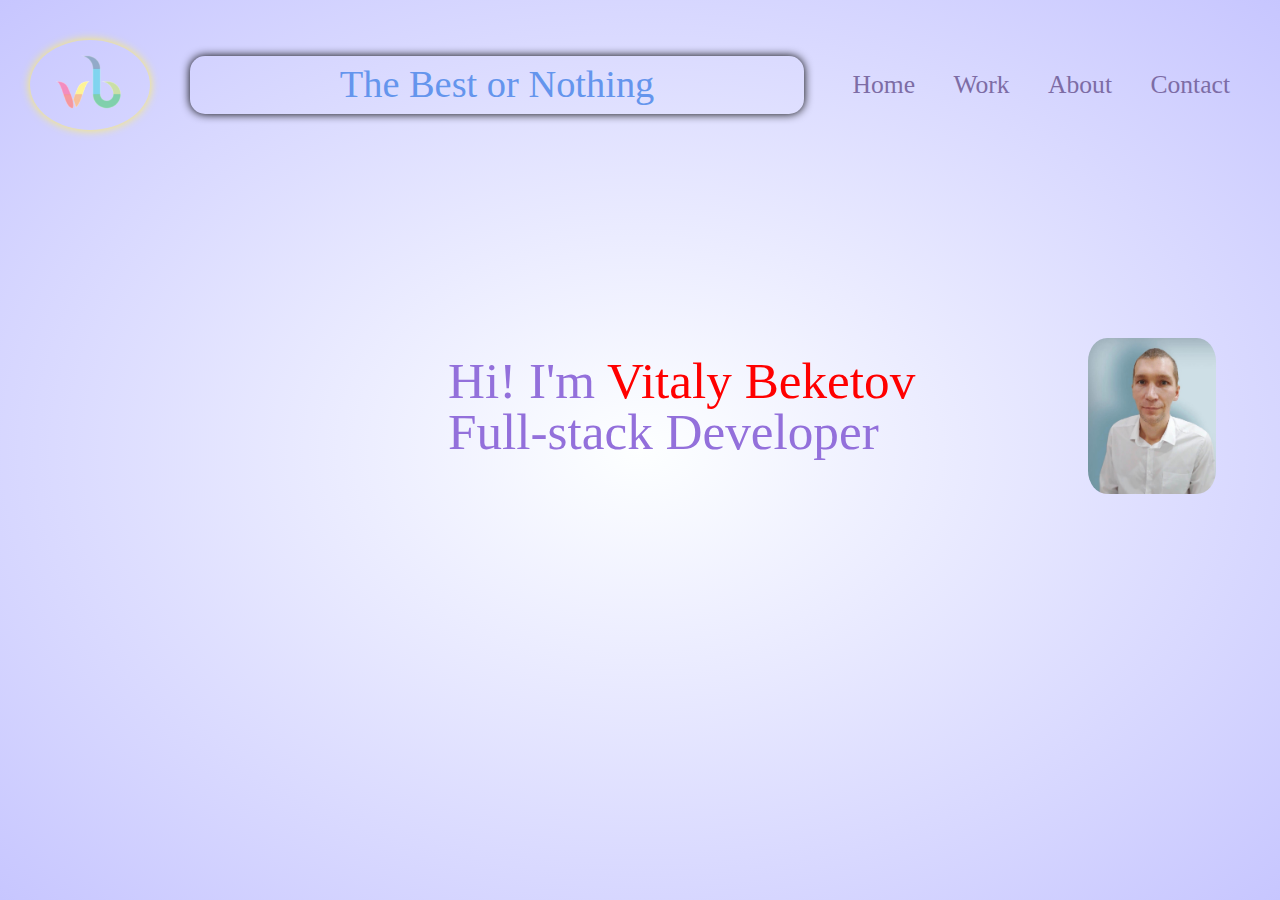
==== index.html @ 39cce5e9 "refactoring for position absolute" ====
<!DOCTYPE html>
<html lang="en">

<head>
    <meta charset="UTF-8">
    <meta http-equiv="X-UA-Compatible" content="IE=edge">
    <meta name="viewport" content="width=device-width, initial-scale=1.0">
    <link rel="stylesheet" href="css/style.css">
    <title>Portfolio</title>

</head>

<body>

    <header class="main-header">
        <div class="wrapper main-header--layout">
            <img id="logo-header" class="main-header--logolink" src="img/logo-vb.png" alt="Logotype">
            <div class="header-h1">
                <h1 id="h1">The Best or Nothing</h1>
            </div>
            <nav class="main-nav">
                <a href="#home" class="main-nav--link">Home</a>
                <a href="#work" class="main-nav--link">Work</a>
                <a href="#about" class="main-nav--link">About</a>
                <a href="#contact" class="main-nav--link">Contact</a>
            </nav>
        </div>
    </header>





    <main class="content">

        <section id="home" class="screen screen-home">

            <div class="main-home">
                <h2 class="h2" id="h2">Hi! I'm <span class="h2-span">Vitaly Beketov</span></h2>
                <h2 class="h2" id="h2">Full-stack Developer</h2>
            </div>

            <img class="about-photo" src="img/Photo.jpg">


        </section>

        <section id="work" class="screen screen-work">

            <div class="inthis">
                <div class="dropdown">
                    <button class="dropbtn">THE BEST</button>
                    <div class="dropdown-content">
                        <a target="_blank" href="#">Link 1</a>
                        <a target="_blank" href="#">Link 2</a>
                        <a target="_blank" href="#">Link 3</a>
                    </div>
                </div>
                <!--</div>-->

                <!--<div class="inthis">-->
                <div class="dropdown">
                    <button class="dropbtn">Computer vision</button>
                    <div class="dropdown-content">
                        <a target="_blank" href="#">Link 4</a>
                        <a target="_blank" href="#">Link 5</a>
                        <a target="_blank" href="#">Link 6</a>
                    </div>
                </div>

                <div class="dropdown">
                    <button class="dropbtn">NLP</button>
                    <div class="dropdown-content">
                        <!--<a target="_blank" href="https://web.telegram.org/k/">Chat bot</a>-->
                        <a target="_blank" href="https://t.me/From_Vitaly_with_thunder_bot">Chat bot</a>
                        <a target="_blank" href="#">Link 8</a>
                        <a target="_blank" href="#">Link 9</a>
                    </div>
                </div>

                <div class="dropdown">
                    <button class="dropbtn">Parsing</button>
                    <div class="dropdown-content">
                        <a target="_blank" href="#">Link 10</a>
                        <a target="_blank" href="#">Link 11</a>
                        <a target="_blank" href="#">Link 12</a>
                    </div>
                </div>
                <!--</div>-->

                <!--<div class="inthis">-->
                <div class="dropdown">
                    <button class="dropbtn">Cameras</button>
                    <div class="dropdown-content">
                        <a target="_blank" href="https://sochi.camera/#/s16">Sochi</a>
                        <a target="_blank" href="#">Link 14</a>
                        <a target="_blank" href="#">Link 15</a>
                    </div>
                </div>

                <div class="dropdown">
                    <button class="dropbtn">Dictionaries</button>
                    <div class="dropdown-content">
                        <a target="_blank" href="#">Link 16</a>
                        <a target="_blank" href="#">Link 17</a>
                        <a target="_blank" href="#">Link 18</a>
                    </div>
                </div>

                <div class="dropdown">
                    <button class="dropbtn">Other</button>
                    <div class="dropdown-content">
                        <a target="_blank" href="https://www.google.com/">Link 19</a>
                        <a target="_blank"
                            href="https://github.com/Vitaly182/javascript_freelancer/blob/main/hello_vscode/index.html">Link
                            20</a>
                        <a target="_blank"
                            href="https://vitaly182.github.io/MARS/">MARS</a>                         
                    </div>
                </div>

            </div>

        </section>


        <section id="about" class="screen screen-about">

            <!-- Вращающееся облако слов -->

            <div id="ech"></div>

        </section>

        <section id="contact" class="screen screen-contact">

            <div class="main-contact">
                <div class="get-in-touch">
                    <div>
                        <h2 class="get-in-touch-h2">Get in Touch</h2>
                    </div>

                    <div class="get-in-touch-detail">
                        <!--<button class="button-get-in-touch-logo-location"><img id="logo-location" class="get-in-touch-logo-location" src="img/logo-location.png" alt="Logotype"></button>-->

                        <!--<a class="link-get-in-touch-logo-location" href="javascript:window.open('https://www.google.ru/maps/place/@55.669581,37.7855223,17z/data=!4m5!3m4!1s0x414ab42efc5b1c67:0xcb03b6228a4782a8!8m2!3d55.671101!4d37.7884958', 'maps', 'width=600,height=400')">
                            <img id="logo-location" class="get-in-touch-logo-location" src="img/logo-location.png" alt="Logotype">
                        </a>-->

                        <!--<button class="button-get-in-touch-logo-location">
                            <a href="javascript:window.open('https://www.google.ru/maps/place/@55.669581,37.7855223,17z/data=!3m1!4b1!4m5!3m4!1s0x46b54a5a738fa419:0x7c347d506b52311f!8m2!3d55.7539303!4d37.620795', 'maps', 'width=600,height=400')">
                                <img id="logo-location" class="get-in-touch-logo-location" src="img/logo-location.png" alt="Logotype">
                            </a>
                        </button>-->


                        <button class="button-get-in-touch-logo-location" >
                            <div class="link-location" onclick="go('https://www.google.ru/maps/place/@55.669581,37.7855223,17z/data=!3m1!4b1!4m5!3m4!1s0x46b54a5a738fa419:0x7c347d506b52311f!8m2!3d55.7539303!4d37.620795'); return false;">
                                <img id="logo-location" class="get-in-touch-logo-location" src="img/logo-location.png" alt="Logotype">
                            </div>

                        </button>

                        <h3 class="get-in-touch-location">Moscow</h3>
                    </div>

                    <div class="get-in-touch-detail">
                        <button class="button-get-in-touch-logo-phone" onclick="open_ask_to_call_back_form()"><img id="logo-phone" class="get-in-touch-logo-phone" src="img/logo-phone.png" alt="Logotype"></button>
                        <div class="form-popup" id="ask_to_call_back_form">
                            <form action="#" class="call-back-form">

                                <div class="form-popup_line1">
                                    <h2>Order callback</h2>
                                    <button type="button" class="btn-cancel" onclick="closeForm()"><img id="logo-close" class="get-in-touch-logo-phone-close-form" src="img/logo-close.png" alt="Logotype"></button>
                                </div>
                                
                                <div class="form-popup_line2">
                                    <h3>Сontact details</h3>
                                </div>                                

                                <div class="form-popup_line3">
                                    <input class="call_back_form-contact-form-name" placeholder="Your name" tabindex="1" type="text" name="name" value="" required>
                                    <input class="call_back_form-contact-form-phone" placeholder="Your phone" tabindex="2" type="tel" name="phone" value="" required>
                                </div>

                                <div class="form-popup_line4">
                                    <button type="submit" class="btn-ask-to-call-back">Ask to call back =></button>
                                    <div class="notice-personal-data"><div id="fix1"></div>By clicking on the button, you consent to the processing of <button class="policy-personal-data" onclick="open_policy_personal_data()">personal data</button><div id="fix2"></div></div>
                                    
                                    <div class="policy-personal-data-popup" id="open-policy-personal-data-popup">                                        
                                        Политика в отношении обработки персональных данных
                                        1. Общие положения
                                        Настоящая политика обработки персональных данных составлена в соответствии с требованиями Федерального закона от 27.07.2006. №152-ФЗ «О персональных данных» и определяет порядок обработки персональных данных и меры по обеспечению безопасности персональных данных ООО “Арт” (далее – Оператор).

                                        Оператор ставит своей важнейшей целью и условием осуществления своей деятельности соблюдение прав и свобод человека и гражданина при обработке его персональных данных, в том числе защиты прав на неприкосновенность частной жизни, личную и семейную тайну.
                                        Настоящая политика Оператора в отношении обработки персональных данных (далее – Политика) применяется ко всей информации, которую Оператор может получить о посетителях веб-сайта https://.
                                        2. Основные понятия, используемые в Политике
                                        Автоматизированная обработка персональных данных – обработка персональных данных с помощью средств вычислительной техники;
                                        Блокирование персональных данных – временное прекращение обработки персональных данных (за исключением случаев, если обработка необходима для уточнения персональных данных);
                                        Веб-сайт – совокупность графических и информационных материалов, а также программ для ЭВМ и баз данных, обеспечивающих их доступность в сети интернет по сетевому адресу https://;
                                        Информационная система персональных данных — совокупность содержащихся в базах данных персональных данных, и обеспечивающих их обработку информационных технологий и технических средств;
                                        Обезличивание персональных данных — действия, в результате которых невозможно определить без использования дополнительной информации принадлежность персональных данных конкретному Пользователю или иному субъекту персональных данных;
                                        Обработка персональных данных – любое действие (операция) или совокупность действий (операций), совершаемых с использованием средств автоматизации или без использования таких средств с персональными данными, включая сбор, запись, систематизацию, накопление, хранение, уточнение (обновление, изменение), извлечение, использование, передачу (распространение, предоставление, доступ), обезличивание, блокирование, удаление, уничтожение персональных данных;
                                        Оператор – государственный орган, муниципальный орган, юридическое или физическое лицо, самостоятельно или совместно с другими лицами организующие и (или) осуществляющие обработку персональных данных, а также определяющие цели обработки персональных данных, состав персональных данных, подлежащих обработке, действия (операции), совершаемые с персональными данными;
                                        Персональные данные – любая информация, относящаяся прямо или косвенно к определенному или определяемому Пользователю веб-сайта https://
                                        Пользователь – любой посетитель веб-сайта https://
                                        Предоставление персональных данных – действия, направленные на раскрытие персональных данных определенному лицу или определенному кругу лиц;
                                        Распространение персональных данных – любые действия, направленные на раскрытие персональных данных неопределенному кругу лиц (передача персональных данных) или на ознакомление с персональными данными неограниченного круга лиц, в том числе обнародование персональных данных в средствах массовой информации, размещение в информационно-телекоммуникационных сетях или предоставление доступа к персональным данным каким-либо иным способом;
                                        Трансграничная передача персональных данных – передача персональных данных на территорию иностранного государства органу власти иностранного государства, иностранному физическому или иностранному юридическому лицу;
                                        Уничтожение персональных данных – любые действия, в результате которых персональные данные уничтожаются безвозвратно с невозможностью дальнейшего восстановления содержания персональных данных в информационной системе персональных данных и (или) результате которых уничтожаются материальные носители персональных данных.
                                        3. Оператор может обрабатывать следующие персональные данные Пользователя
                                        Фамилия, имя, отчество;
                                        Электронный адрес;
                                        Номера телефонов;
                                        Также на сайте происходит сбор и обработка обезличенных данных о посетителях (в т.ч. файлов «cookie») с помощью сервисов интернет-статистики (Яндекс Метрика и Гугл Аналитика и других).
                                        Вышеперечисленные данные далее по тексту Политики объединены общим понятием Персональные данные.
                                        4. Цели обработки персональных данных
                                        Цель обработки персональных данных Пользователя — информирование Пользователя посредством отправки электронных писем.
                                        Также Оператор имеет право направлять Пользователю уведомления о новых продуктах и услугах, специальных предложениях и различных событиях. Пользователь всегда может отказаться от получения информационных сообщений, направив Оператору письмо на адрес электронной почты hello@... с пометкой «Отказ от уведомлениях о новых продуктах и услугах и специальных предложениях».
                                        Обезличенные данные Пользователей, собираемые с помощью сервисов интернет-статистики, служат для сбора информации о действиях Пользователей на сайте, улучшения качества сайта и его содержания.
                                        5. Правовые основания обработки персональных данных
                                        Оператор обрабатывает персональные данные Пользователя только в случае их заполнения и/или отправки Пользователем самостоятельно через специальные формы, расположенные на сайте https://. Заполняя соответствующие формы и/или отправляя свои персональные данные Оператору, Пользователь выражает свое согласие с данной Политикой.
                                        Оператор обрабатывает обезличенные данные о Пользователе в случае, если это разрешено в настройках браузера Пользователя (включено сохранение файлов «cookie» и использование технологии JavaScript).
                                        6. Порядок сбора, хранения, передачи и других видов обработки персональных данных
                                        Безопасность персональных данных, которые обрабатываются Оператором, обеспечивается путем реализации правовых, организационных и технических мер, необходимых для выполнения в полном объеме требований действующего законодательства в области защиты персональных данных.

                                        Оператор обеспечивает сохранность персональных данных и принимает все возможные меры, исключающие доступ к персональным данным неуполномоченных лиц.
                                        Персональные данные Пользователя никогда, ни при каких условиях не будут переданы третьим лицам, за исключением случаев, связанных с исполнением действующего законодательства.
                                        В случае выявления неточностей в персональных данных, Пользователь может актуализировать их самостоятельно, путем направления Оператору уведомление на адрес электронной почты Оператора hello@... с пометкой «Актуализация персональных данных».
                                        Срок обработки персональных данных является неограниченным. Пользователь может в любой момент отозвать свое согласие на обработку персональных данных, направив Оператору уведомление посредством электронной почты на электронный адрес Оператора hello@... с пометкой «Отзыв согласия на обработку персональных данных».
                                        7. Трансграничная передача персональных данных
                                        Оператор до начала осуществления трансграничной передачи персональных данных обязан убедиться в том, что иностранным государством, на территорию которого предполагается осуществлять передачу персональных данных, обеспечивается надежная защита прав субъектов персональных данных.
                                        Трансграничная передача персональных данных на территории иностранных государств, не отвечающих вышеуказанным требованиям, может осуществляться только в случае наличия согласия в письменной форме субъекта персональных данных на трансграничную передачу его персональных данных и/или исполнения договора, стороной которого является субъект персональных данных.
                                        8. Заключительные положения
                                        Пользователь может получить любые разъяснения по интересующим вопросам, касающимся обработки его персональных данных, обратившись к Оператору с помощью электронной почты hello@....
                                        В данном документе будут отражены любые изменения политики обработки персональных данных Оператором. Политика действует бессрочно до замены ее новой версией.
                                        Актуальная версия Политики в свободном доступе расположена в сети Интернет по адресу https://.

                                    </div>
                                </div>
 
                            </form>
                            </div>
                        <h3 class="get-in-touch-phone">+7 926 629 3336</h3>
                    </div>

                    <div class="get-in-touch-detail">
                        <button class="button-get-in-touch-logo-email"><a href="mailto:someone@yoursite.com"><img id="logo-mail" class="get-in-touch-logo-email" src="img/logo-email.png" alt="Logotype"></a></button>
                        <h3 class="get-in-touch-email">w.182@mail.ru</h3>
                    </div>


                </div>

                <form action="#" class="contact-form">

                    <h2 class="contact-form-h2">Contact Form</h2>
                    <div>
                        <input class="contact-form-name" placeholder="Full Name" tabindex="1" type="text"
                            name="fullname" value="">
                    </div>
                    <div>
                        <input class="contact-form-email" placeholder="Email Address" tabindex="2" type="email"
                            name="emailaddress" value="">
                    </div>
                    <div>
                        <textarea class="contact-form-message" placeholder="Message for me" tabindex="3" name="message"
                            type="text"></textarea>
                    </div>
                    <div>
                        <button id="Send_message" class="contact-form-send-button" tabindex="4" type="submit">Send
                            message</button>
                    </div>

                </form>

            </div>

        </section>


    </main>







    <footer></footer>

    <script src="js/portfolio.js"></script>
    <script type="text/javascript" src="js/sphere.js"></script>
    <script>
        taga = [{ h: "#", t: "HTML" }, { h: "#", t: "CSS" }, { h: "#", t: "Javascript" }, { h: "#", t: "Git" }, { h: "#", t: "SQL" },
        { h: "#", t: "REST" }, { h: "#", t: "Django" }, { h: "#", t: "Python" }, { h: "#", t: "NLP" }, { h: "#", t: "Machine Learning" },
        { h: "#", t: "Power BI" }, { h: "#", t: "Jira" }, { h: "#", t: "React" }, { h: "#", t: "Bootstrap" }, { h: "#", t: "Redux" },
        { h: "#", t: "Confluence" }];
    </script>

</body>

</html>
---- css/style.css ----
/* 
Для решения проблемы кроссбраузерности и соответствия макету обнуляем все стили 
*/

/* 1) очищаем все отступы и границы */
* {
    /* звёздочка означает что мы обращаемся ко всем тегам на странице */
    padding: 0;
    margin: 0;
    border: 0;
}

/* 2) меняет подсчёт ширины блока так, чтобы нам было удобнее верстать*/
*,
*:before,
*:after {
    -moz-box-sizing: border-box;
    -webkit-box-sizing: border-box;
    box-sizing: border-box;
}

/* 3) убираем линии обводки у некоторых браузеров */
:focus,
:active {
    outline: none;
}
a:focus,
a:active {
    outline: none;
}

/* 4) перечисляем некоторые html5 теги и добавляем им значение block - это делает их блочными*/
nav,
footer,
header,
aside {
    display: block;
}

/* 5) применим к тегам html и body параметры которые уравнивают поведение шрифтов и элементов для разных браузеров, в т.ч. запрещают самовольное увеличение шрифта(на айфонах например)*/
html,
body {
    height: 100%;
    width: 100%;
    font-size: 100%;
    line-height: 1;
    font-size: 14px;
    -ms-text-size-adjust: 100%;
    -moz-text-size-adjust: 100%;
    -webkit-text-size-adjust: 100%;
}

/* 6) применяем к тегам форм наследуемый шрифт (по умолчанию они не наследуют семейство шрифта) */
input,
button,
textarea {
    font-family: inherit;
}

/* 7) добавляем несколько параметров некоторым тегам, которые убирают некоторые особенности в разных браузерах */
input::-ms-clear {
    display: none;
}
button {
    cursor: pointer;
}
button::-moz-focus-inner {
    padding: 0;
    border: 0;
}
a,
a:visited {
    text-decoration: none;
}
a,
hover {
    text-decoration: none;
}
ul li {
    list-style: none;
}
img {
    vertical-align: top;
}

/* 8) обнуляем все наши заголовки h*/
h1,
h2,
h3,
h4,
h5,
h6 {
    font-size: inherit;
    font-weight: 400;
}

/* НАСТАИВАЕМ СТИЛИ */

* {
    box-sizing: border-box;
    scroll-behavior: smooth;
}

::-webkit-scrollbar {
    width: 5px;
    height: 5px;
    background-color: #000;
}

::-webkit-scrollbar-thumb {
    border-radius: 2px;
    background-color: #fff;
}

body {
    /*background-color: Azure;
    background: url('../img/bg_repeat_4.png'); */

    /* Permalink - use to edit and share this gradient: https://colorzilla.com/gradient-editor/#e1ffff+0,e1ffff+0,e1ffff+0,fdffff+0,c7c6ff+100 */
    background: rgb(225, 255, 255); /* Old browsers */
    background: -moz-radial-gradient(
        center,
        ellipse cover,
        rgba(225, 255, 255, 1) 0%,
        rgba(225, 255, 255, 1) 0%,
        rgba(225, 255, 255, 1) 0%,
        rgba(253, 255, 255, 1) 0%,
        rgba(199, 198, 255, 1) 100%
    ); /* FF3.6-15 */
    background: -webkit-radial-gradient(
        center,
        ellipse cover,
        rgba(225, 255, 255, 1) 0%,
        rgba(225, 255, 255, 1) 0%,
        rgba(225, 255, 255, 1) 0%,
        rgba(253, 255, 255, 1) 0%,
        rgba(199, 198, 255, 1) 100%
    ); /* Chrome10-25,Safari5.1-6 */
    background: radial-gradient(
        ellipse at center,
        rgba(225, 255, 255, 1) 0%,
        rgba(225, 255, 255, 1) 0%,
        rgba(225, 255, 255, 1) 0%,
        rgba(253, 255, 255, 1) 0%,
        rgba(199, 198, 255, 1) 100%
    ); /* W3C, IE10+, FF16+, Chrome26+, Opera12+, Safari7+ */
    filter: progid:DXImageTransform.Microsoft.gradient( startColorstr='#e1ffff', endColorstr='#c7c6ff',GradientType=1 ); /* IE6-9 fallback on horizontal gradient */
}

body{
    /*font-family: Arial, "Helvetica Neue", Helvetica, sans-serif;*/
    position: relative;
}

.main-header {
    padding-top: 10px;
    padding-right: 20px;
    position: absolute;
    width: 100%;
    top: 0;
    left: 0;
    z-index: 999;
    display: inline;
}

.wrapper {
    /*max-width: 1200px;*/
    padding-left: 30px;
    padding-right: 30px;
    padding-top: 30px;
    /*margin: 0 auto;*/
}

.main-header--layout {
    display: flex;
    align-items: center;
    /*justify-content: space-between;*/
    /*border: 1px solid rgba(255, 255, 255, 0.7);*/
}

.main-header--logolink {
    height: 10%;
    width: 10%;
    margin-right: 30px;
    box-shadow: 0 0 10px #ffef61;
    border-radius: 50%;
    transition: 1s;

    /*border: 1px solid rgba(255, 255, 255, 0.7);*/
}

.main-header--logolink:hover {
    box-shadow: 0 0 50px #ffef61;
    transition: 1s;
}

.main-nav:last-child {
    margin-left: auto;
}

.main-nav {
    display: flex;
    justify-content: space-between;
    align-items: center;
    font-size: 2vw;
    /*border: 1px solid rgba(255, 255, 255, 0.7);*/
}

.main-nav--link {
    -webkit-transition: all 0.5s ease;
    -moz-transition: all 0.5s ease;
    transition: all 0.5s ease;
    margin-left: 3vw;
    color: rgb(125, 108, 165);
}

.main-nav--link:hover {
    /*color: rgb(114, 150, 110);*/
    -webkit-transform: scale(1.1);
    -moz-transform: scale(1.1);
    -o-transform: scale(1.1);
    transform: scale(1.1);
    -webkit-transition: all 0.5s ease;
    -moz-transition: all 0.5s ease;
    transition: all 0.5s ease;
    text-decoration: underline;
}

.content {
    width: 100vw;
    height: 100vh;
    overflow-y: auto;
    overflow-x: hidden;
    display: block;
}

.screen {
    width: 100vw;
    height: 100vh;
    overflow-x: auto;
    flex-shrink: 0;
    background-size: cover;
    background-position: center;
    background-repeat: no-repeat;
    background-attachment: fixed;
    position: relative;
    z-index: 1;
}

.header-h1 {
    display: flex;
    width: 70%;
    /*border: 1px solid rgba(255, 255, 255, 0.7);*/
}

/*.header-h1:last-child {
    margin-right: auto;
}*/

.header-h1 h1 {
    -webkit-flex-grow: 3;
    flex-grow: 3;
    /*width: 100%;*/
    line-height: 150%;
    text-align: center;
    margin: 10px;
    font-size: 3vw;
    color: cornflowerblue;
    border-radius: 15px;
    box-shadow: 0 0 10px #000;
    /*border: 1px solid rgba(255, 255, 255, 0.7);*/
}

.header-h1 h1:hover {
    border-radius: 100%;
    transition: 2s;
}

.header-h1 h1:not(:hover) {
    transition: 2s;
}

.screen-home {
    padding: 300px 0px 0px 0px;
    font-size: 4vw;
    color: MediumPurple;
    position: relative;
}

.main-home {
    display: inline-block;
    /*height: 40%;*/
    /*border: 1px solid #000;*/
    position: absolute;
    left: 30%;
    top: 32.3%;
    margin: 5%;
}

.h2 {
    /*border: 1px solid #000;*/
}

.h2-span {
    color: Red;
    font-size: 4vw;
}

.about-photo {
    max-width: 10%;
    height: auto;
    border-radius: 15%;
    float: right;
    margin: 3% 5% 0px 0px;
}

.inthis {
    display: flex;
    flex-wrap: wrap;
    justify-content: center;
    text-align: center;
    height: 500px;
    /*padding: 0 250px 0 250px;*/
    /*border: 1px solid #000;*/
}

.dropdown {
    -webkit-flex-grow: 3;
    flex-grow: 3;
    position: relative;
    /*display: flex;*/
    /*justify-content: center; */
    padding: 3px 3px 3px 3px;
    margin: 3px 3px 3px 3px;
    /*border: 1px solid #000;*/
    vertical-align: top;
}

.dropbtn {
    -webkit-flex-grow: 3;
    flex-grow: 3;
    background-color: #4caf50;
    color: white;
    /*padding: 8px;*/
    font-size: 1.4vw;
    max-width: 200px;
    min-width: 50px;
    max-height: 80px;
    min-height: 5px;
    /*width: 160px;
    height: 80px;*/
    width: 80%;
    height: 10%;
    border: 5px solid Black;
    border-radius: 30px 30px 30px 30px;
    position: relative;
}

.dropdown-content {
    display: none;
    /*text-align: center;*/
    /*justify-content: center;*/
    /*max-width: 80px;*/
    /*float: center;*/
    background-color: Ivory;
    /*max-height: 100px;*/
    /*min-width: 50px;*/
    box-shadow: 0px 8px 16px 0px rgba(0, 0, 0, 20), inset 0px 1px 1px 0px rgba(0, 0, 0, 2);
    /*z-index: 1;*/
    border: 2px solid Black;
    border-radius: 10px 10px 10px 10px;
    /*left: 50%;*/
    /*margin-left: -50%;*/
    width: 50%;
    height: 35%;
    overflow: auto;
    margin: auto;
    position: absolute;
    top: 10%;
    left: 25%;
}

.dropdown-content a {
    color: black;
    padding: 10px 0px 10px 0px;
    /*text-decoration: none;*/
    display: block;
    font-size: 1.5vw;
    height: 33%;
    /*border: 1px solid #000;*/
}

.dropdown-content a:hover {
    background-color: NavajoWhite;
    border-radius: 10px 10px 10px 10px;
}
.dropdown:hover .dropdown-content {
    display: block;
}
.dropdown:hover .dropbtn {
    background-color: #3e8e41;
}

.screen-work {
    padding: 400px 0px 0px 0px;
}

.main-contact {
    display: flex;
    justify-content: flex-end;
    margin: 300px 70px 0px 00px;
    /*border: 1px solid rgba(255, 255, 255, 0.7);*/
}

.get-in-touch {
    display: block;
    align-content: center;
    width: 20%;
    /*border: 1px solid blueviolet;*/
}

.get-in-touch-h2 {
    font-size: 2vw;
    padding: 0 0 3vw 0;
    color: cornflowerblue;
    text-decoration: underline;
    text-decoration-color: rgba(251, 255, 0, 0.822);
    /*border: 1px solid blueviolet;*/
}

.get-in-touch-detail {
    display: flex;
    align-items: center;
    vertical-align: middle;
    padding: 0 0 2vw 0;
}

.button-get-in-touch-logo-location {
    background-color: transparent;
    margin: 0vw 0 0 0vw;
    width: 7%;
    -webkit-transition: all 1s ease;
    -moz-transition: all 1s ease;
    transition: all 1s ease;
    /*border: 1px solid blueviolet;*/
}

.button-get-in-touch-logo-location:hover {

    border-radius: 30px 30px 30px 30px;
    filter: invert(100%);
    background-color: green;
    mix-blend-mode: hue;
    -webkit-transform: scale(2.1);
    -moz-transform: scale(2.1);
    -o-transform: scale(2.1);
    transform: scale(2.1);
    -webkit-transition: all 1s ease;
    -moz-transition: all 1s ease;
    transition: all 1s ease;
}


.get-in-touch-logo-location {
    vertical-align: middle;
    position: relative;
    width: 100%;
    /*border: 1px solid blueviolet;*/

}

.get-in-touch-location {
    margin: 0 0 0 1vw;
    font-size: 1.5vw;
    /*width: 30%;*/
    /*border: 1px solid blueviolet;*/
}

.button-get-in-touch-logo-phone {
    background-color: transparent;
    margin: 0vw 0 0 0vw;
    width: 7%;
    -webkit-transition: all 1s ease;
    -moz-transition: all 1s ease;
    transition: all 1s ease;
    position: relative;
    /*border: 1px solid blueviolet;*/
}

.button-get-in-touch-logo-phone:hover {
    border-radius: 30px 30px 30px 30px;
    filter: invert(100%);
    background-color: green;
    mix-blend-mode: hue;
    -webkit-transform: scale(2.1);
    -moz-transform: scale(2.1);
    -o-transform: scale(2.1);
    transform: scale(2.1);
    -webkit-transition: all 1s ease;
    -moz-transition: all 1s ease;
    transition: all 1s ease;
}


.form-popup {
    display: none;
    position: fixed;
    bottom: 0;
    right: 15px;
    border: 3px solid #f1f1f1;
    background: rgba(102, 102, 102, 0.5);
    width: 100%;
    height: 100%;
    position: absolute;
    top: 0;
    left: 0;
    z-index: 99999;


}


.call-back-form {
    left: 33%;
    top: 30%;
    width: 34vw;
    height: 17vw;
    text-align: center;
    border: 5px solid #0000cc;
    position: absolute;
    top: 32.3%;
    left: 32.3%;
    border-radius: 1vw;
    padding: 2vw;
    background-color: white;
}

.form-popup_line1 {
    display: flex;
    justify-content: space-between;
    margin: 0 0 2vw 0;
}

.form-popup_line1 h2 {
    color: #9f51e7;
    font-weight: bold;
    font-size: 1.5vw;
}

.btn-cancel {
    width: 5%;
    background-color: transparent;
}

.get-in-touch-logo-phone-close-form {
    width: 100%;
}

.form-popup_line2 {
    text-align: left;
    font-size: 1vw;
    color: gray;
    margin: 0 0 1vw 0;
}

.form-popup_line3 {
    display: flex;
    justify-content: space-between;
    margin: 0 0 1vw 0;
}

.call_back_form-contact-form-name {
    
    background-color: ghostwhite;
    box-shadow: 0 0 1px #000;
    /*margin: 0 0 5% 0;*/
    font-size: 1vw;
    width: 45%;
    padding: 3%;
}

.call_back_form-contact-form-name:focus {
    box-shadow: 0 0 5px rgba(0, 0, 0, 0.8);
}

.call_back_form-contact-form-phone {
    background-color: ghostwhite;
    box-shadow: 0 0 1px #000;
    /*margin: 0 0 5% 0;*/
    font-size: 1vw;
    width: 45%;
    padding: 3%;
}

.call_back_form-contact-form-phone:focus {
    box-shadow: 0 0 5px rgba(0, 0, 0, 0.8);
}

.form-popup_line4 {
    display: flex;
    justify-content: space-between;
    height: 25%;
    position: relative;
    /*border: 1px solid blueviolet;*/
}

.btn-ask-to-call-back {
    font-size: 1vw;
    color: honeydew;
    background-color: #9f51e7;
    width: 45%;
}

.btn-ask-to-call-back:hover {
    /*color: blueviolet;*/
    background-color: blueviolet;
}

.notice-personal-data {
    /*display: inline-block;*/
    text-align: left;
    /*width: 20%;*/
    /*vertical-align: middle;*/

    font-size: 0.7vw;
    width: 45%;
    height: 100%;

    /*border: 1px solid blueviolet;*/
}

.policy-personal-data {
    background-color: transparent;
    font-size: 0.7vw;
    text-decoration: underline;
    font-weight: bold;
    /*border: 1px solid blueviolet;*/
}

#fix1 {
    width: 0px;
    background: #f00;
    display: inline-block;
    height: 50%;
    vertical-align:bottom;
}

#fix2 {
    width: 0px;
    background: #f00;
    display: inline-block;
    height: 50%;
    vertical-align:top;
}

.policy-personal-data-popup {
    display: none;
    position: fixed;
    bottom: 0;
    right: 15px;
    border: 3px solid #f1f1f1;
    background: rgba(102, 102, 102, 0.5);
    width: 100%;
    height: 100%;
    position: absolute;
    top: 0;
    left: 0;
    z-index: 99999;


}

.get-in-touch-logo-phone {
    vertical-align: middle;
    position: relative;
    width: 100%;
    /*border: 1px solid blueviolet;*/

}

.get-in-touch-phone {
    margin: 0 0 0 1vw;
    font-size: 1.5vw;
    /*width: 30%;*/
    /*border: 1px solid blueviolet;*/
}


.button-get-in-touch-logo-email {
    background-color: transparent;
    margin: 0.2vw 0 0 0vw;
    width: 7%;
    -webkit-transition: all 1s ease;
    -moz-transition: all 1s ease;
    transition: all 1s ease;
    /*border: 1px solid blueviolet;*/
}

.button-get-in-touch-logo-email:hover {
    border-radius: 30px 30px 30px 30px;
    filter: invert(100%);
    background-color: green;
    mix-blend-mode: hue;
    -webkit-transform: scale(2.1);
    -moz-transform: scale(2.1);
    -o-transform: scale(2.1);
    transform: scale(2.1);
    -webkit-transition: all 1s ease;
    -moz-transition: all 1s ease;
    transition: all 1s ease;
}

.get-in-touch-logo-email {
    vertical-align: middle;
    margin: 0vw 0 0 0vw;
    position: relative;
    width: 100%;
    /*border: 1px solid blueviolet;*/

}

.get-in-touch-email {
    margin: 0 0 0 1vw;
    font-size: 1.5vw;
    /*width: 30%;*/
    /*border: 1px solid blueviolet;*/
}

.contact-form {
    display: block;
    justify-content: center;
    width: 25%;
    /*border: 1px solid rgba(255, 255, 255, 0.7);*/
}

.contact-form-h2 {
    font-size: 2vw;
    padding: 0 0 3vw 0;
    color: cornflowerblue;
    text-decoration: underline;
    text-decoration-color: rgba(251, 255, 0, 0.822);
}

.contact-form-name {
    background-color: transparent;
    /*border-radius: 3px;*/
    box-shadow: 0 0 1px #000;
    margin: 0 0 5% 0;
    font-size: 1.5vw;
    width: 100%;
    padding: 3%;
}

.contact-form-name:focus {
    box-shadow: 0 0 10px rgba(0, 0, 0, 0.8);
}

.contact-form-email {
    background-color: transparent;
    /*border-radius: 3px;*/
    box-shadow: 0 0 1px #000;
    margin: 0 0 5% 0;
    font-size: 1.5vw;
    width: 100%;
    padding: 3%;
}

.contact-form-email:focus {
    box-shadow: 0 0 10px rgba(0, 0, 0, 0.8);
}


.contact-form-message {
    background-color: transparent;
    /*border-radius: 3px;*/
    box-shadow: 0 0 1px #000;
    margin: 0 0 5% 0;
    font-size: 1.5vw;
    width: 100%;
    padding: 3% 3% 15% 3%;
}

.contact-form-message:focus {
    box-shadow: 0 0 10px rgba(0, 0, 0, 0.8);
}


/* Скрытие placeholder в стадии active */
:focus::-webkit-input-placeholder {
    color: transparent;
}
/*---------------------------------------*/



.contact-form-send-button {
    /*color: blueviolet;*/
    padding: 5% 0 5% 0;
    background-color: rgba(0, 153, 255, 0.164);
    font-size: 1.5vw;
    width: 70%;
    box-shadow: 0 0 1px #000;
    transition: 2s;

}

.contact-form-send-button:hover {
    padding: 5% 0 5% 0;
    color: #ffff00;
    transition: 0.5s;
}

.contact-form-send-button:hover:after {
    content: ' =>';
    font-size: 1.5vw;
    transition: 0.5s;
}

.contact-form-send-button:active {
    font-size: 1.6vw;
    color: white;
}

/* Вращающееся облако слов */

.sptag {
    /*border:'1px solid black';*/
    /*background:red;*/
    /*font-size: 1.5vw;*/
    margin: 7% 0% 0% 20%;
    padding: 0% 0% 0% 0%;
    font-family: Arial;
    position: absolute;
    top: 50%;
    left: 50%;
    /*text-decoration: none;*/
    color: "gray";
    font-weight: bold;
    /*overflow-y: auto;
    overflow-x: hidden;*/

    /*width: 1vw;*/
    /*height: -10vh;*/
    /*overflow-y: auto;
    overflow-x: hidden;
    display: block;*/
    /*border: 1px solid red;*/
}

/*.sptag:active {
    color: greenyellow;
}*/

/*.sptag a {
    text-decoration: none;
    font-weight: bold;
    font-family: Arial;
    color: "gray";*/
/*border: 1px solid red;*/
/*}*/

/*
.sptag a,a:link ,a:visited ,a:active,a:hover {
	text-decoration:none;
	font-weight:bold;
	font-family:Arial;
	color:'gray';	
}
*/

/* ----------------------- */
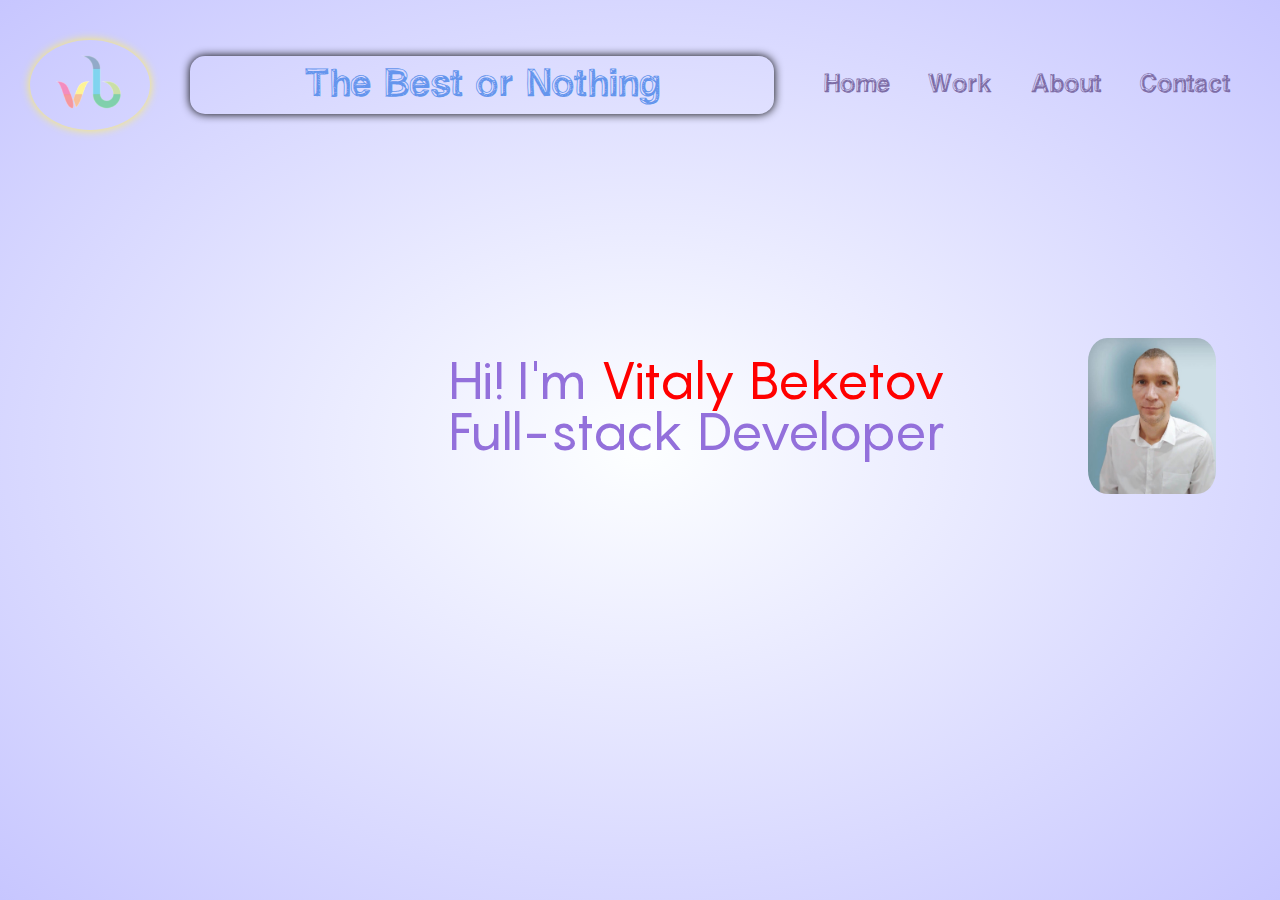
==== commit e9be5e02: "refactoring for great view" ====
--- a/index.html
+++ b/index.html
@@ -56,9 +56,7 @@
                         <a target="_blank" href="#">Link 3</a>
                     </div>
                 </div>
-                <!--</div>-->
-
-                <!--<div class="inthis">-->
+
                 <div class="dropdown">
                     <button class="dropbtn">Computer vision</button>
                     <div class="dropdown-content">
@@ -71,7 +69,6 @@
                 <div class="dropdown">
                     <button class="dropbtn">NLP</button>
                     <div class="dropdown-content">
-                        <!--<a target="_blank" href="https://web.telegram.org/k/">Chat bot</a>-->
                         <a target="_blank" href="https://t.me/From_Vitaly_with_thunder_bot">Chat bot</a>
                         <a target="_blank" href="#">Link 8</a>
                         <a target="_blank" href="#">Link 9</a>
@@ -140,32 +137,25 @@
                         <h2 class="get-in-touch-h2">Get in Touch</h2>
                     </div>
 
+                    <div class="get-in-touch-detail"> 
+
+                        <div class="get-in-touch-logo">
+                            <button class="button-get-in-touch-logo-location" >
+                                <div class="link-location" onclick="go('https://www.google.ru/maps/place/@55.669581,37.7855223,17z/data=!3m1!4b1!4m5!3m4!1s0x46b54a5a738fa419:0x7c347d506b52311f!8m2!3d55.7539303!4d37.620795'); return false;">
+                                    <img id="logo-location" class="get-in-touch-logo-location" src="img/logo-location.png" alt="Logotype">
+                                </div>
+                            </button>
+                        </div>
+                        <div class="get-in-touch-text">
+                            <h3 class="get-in-touch-location">Moscow</h3>
+                        </div>
+
+                    </div>
+
                     <div class="get-in-touch-detail">
-                        <!--<button class="button-get-in-touch-logo-location"><img id="logo-location" class="get-in-touch-logo-location" src="img/logo-location.png" alt="Logotype"></button>-->
-
-                        <!--<a class="link-get-in-touch-logo-location" href="javascript:window.open('https://www.google.ru/maps/place/@55.669581,37.7855223,17z/data=!4m5!3m4!1s0x414ab42efc5b1c67:0xcb03b6228a4782a8!8m2!3d55.671101!4d37.7884958', 'maps', 'width=600,height=400')">
-                            <img id="logo-location" class="get-in-touch-logo-location" src="img/logo-location.png" alt="Logotype">
-                        </a>-->
-
-                        <!--<button class="button-get-in-touch-logo-location">
-                            <a href="javascript:window.open('https://www.google.ru/maps/place/@55.669581,37.7855223,17z/data=!3m1!4b1!4m5!3m4!1s0x46b54a5a738fa419:0x7c347d506b52311f!8m2!3d55.7539303!4d37.620795', 'maps', 'width=600,height=400')">
-                                <img id="logo-location" class="get-in-touch-logo-location" src="img/logo-location.png" alt="Logotype">
-                            </a>
-                        </button>-->
-
-
-                        <button class="button-get-in-touch-logo-location" >
-                            <div class="link-location" onclick="go('https://www.google.ru/maps/place/@55.669581,37.7855223,17z/data=!3m1!4b1!4m5!3m4!1s0x46b54a5a738fa419:0x7c347d506b52311f!8m2!3d55.7539303!4d37.620795'); return false;">
-                                <img id="logo-location" class="get-in-touch-logo-location" src="img/logo-location.png" alt="Logotype">
-                            </div>
-
-                        </button>
-
-                        <h3 class="get-in-touch-location">Moscow</h3>
-                    </div>
-
-                    <div class="get-in-touch-detail">
-                        <button class="button-get-in-touch-logo-phone" onclick="open_ask_to_call_back_form()"><img id="logo-phone" class="get-in-touch-logo-phone" src="img/logo-phone.png" alt="Logotype"></button>
+
+                        <div class="get-in-touch-logo">
+                            <button class="button-get-in-touch-logo-phone" onclick="open_ask_to_call_back_form()"><img id="logo-phone" class="get-in-touch-logo-phone" src="img/logo-phone.png" alt="Logotype"></button>
                         <div class="form-popup" id="ask_to_call_back_form">
                             <form action="#" class="call-back-form">
 
@@ -241,12 +231,19 @@
  
                             </form>
                             </div>
-                        <h3 class="get-in-touch-phone">+7 926 629 3336</h3>
+                        </div>
+                        <div class="get-in-touch-text">
+                            <h3 class="get-in-touch-phone">+7 926 629 3336</h3>
+                        </div>
                     </div>
 
                     <div class="get-in-touch-detail">
-                        <button class="button-get-in-touch-logo-email"><a href="mailto:someone@yoursite.com"><img id="logo-mail" class="get-in-touch-logo-email" src="img/logo-email.png" alt="Logotype"></a></button>
-                        <h3 class="get-in-touch-email">w.182@mail.ru</h3>
+                        <div class="get-in-touch-logo">
+                            <button class="button-get-in-touch-logo-email"><a href="mailto:someone@yoursite.com"><img id="logo-mail" class="get-in-touch-logo-email" src="img/logo-email.png" alt="Logotype"></a></button>
+                        </div>
+                        <div class="get-in-touch-text">
+                            <h3 class="get-in-touch-email">w.182@mail.ru</h3>
+                        </div>
                     </div>
 
 
--- a/css/style.css
+++ b/css/style.css
@@ -1,871 +1,840 @@
-/* 
-Для решения проблемы кроссбраузерности и соответствия макету обнуляем все стили 
-*/
-
-/* 1) очищаем все отступы и границы */
+@charset "UTF-8";
+/* Обнуление */
 * {
-    /* звёздочка означает что мы обращаемся ко всем тегам на странице */
-    padding: 0;
-    margin: 0;
-    border: 0;
-}
-
-/* 2) меняет подсчёт ширины блока так, чтобы нам было удобнее верстать*/
+  padding: 0;
+  margin: 0;
+  border: 0;
+}
+
 *,
 *:before,
 *:after {
-    -moz-box-sizing: border-box;
-    -webkit-box-sizing: border-box;
-    box-sizing: border-box;
-}
-
-/* 3) убираем линии обводки у некоторых браузеров */
+  -webkit-box-sizing: border-box;
+  box-sizing: border-box;
+}
+
 :focus,
 :active {
-    outline: none;
-}
+  outline: none;
+}
+
 a:focus,
 a:active {
-    outline: none;
-}
-
-/* 4) перечисляем некоторые html5 теги и добавляем им значение block - это делает их блочными*/
+  outline: none;
+}
+
 nav,
 footer,
 header,
 aside {
-    display: block;
-}
-
-/* 5) применим к тегам html и body параметры которые уравнивают поведение шрифтов и элементов для разных браузеров, в т.ч. запрещают самовольное увеличение шрифта(на айфонах например)*/
+  display: block;
+}
+
 html,
 body {
-    height: 100%;
-    width: 100%;
-    font-size: 100%;
-    line-height: 1;
-    font-size: 14px;
-    -ms-text-size-adjust: 100%;
-    -moz-text-size-adjust: 100%;
-    -webkit-text-size-adjust: 100%;
-}
-
-/* 6) применяем к тегам форм наследуемый шрифт (по умолчанию они не наследуют семейство шрифта) */
+  height: 100%;
+  width: 100%;
+  font-size: 100%;
+  line-height: 1;
+  font-size: 14px;
+  -ms-text-size-adjust: 100%;
+  -moz-text-size-adjust: 100%;
+  -webkit-text-size-adjust: 100%;
+}
+
 input,
 button,
 textarea {
-    font-family: inherit;
-}
-
-/* 7) добавляем несколько параметров некоторым тегам, которые убирают некоторые особенности в разных браузерах */
+  font-family: inherit;
+}
+
 input::-ms-clear {
-    display: none;
-}
+  display: none;
+}
+
 button {
-    cursor: pointer;
-}
+  cursor: pointer;
+}
+
 button::-moz-focus-inner {
-    padding: 0;
-    border: 0;
-}
+  padding: 0;
+  border: 0;
+}
+
 a,
 a:visited {
-    text-decoration: none;
-}
+  text-decoration: none;
+}
+
 a,
 hover {
-    text-decoration: none;
-}
+  text-decoration: none;
+}
+
 ul li {
-    list-style: none;
-}
+  list-style: none;
+}
+
 img {
-    vertical-align: top;
-}
-
-/* 8) обнуляем все наши заголовки h*/
+  vertical-align: top;
+}
+
 h1,
 h2,
 h3,
 h4,
 h5,
 h6 {
-    font-size: inherit;
-    font-weight: 400;
-}
-
+  font-size: inherit;
+  font-weight: 400;
+}
+
+/*---------------*/
+@font-face {
+  font-family: "Conv_Influence";
+  src: url("../fonts/Influence.eot");
+  src: local("☺"), url("../fonts/Influence.woff") format("woff"), url("../fonts/Influence.ttf") format("truetype"), url("../fonts/Influence.svg") format("svg");
+  font-weight: normal;
+  font-style: normal;
+}
+@font-face {
+  font-family: "Pangram";
+  src: url("../fonts/Pangram-ExtraLight.eot");
+  src: local("Pangram ExtraLight"), local("Pangram-ExtraLight"), url("../fonts/Pangram-ExtraLight.eot?#iefix") format("embedded-opentype"), url("../fonts/Pangram-ExtraLight.woff2") format("woff2"), url("../fonts/Pangram-ExtraLight.woff") format("woff"), url("../fonts/Pangram-ExtraLight.ttf") format("truetype");
+  font-weight: 200;
+  font-style: normal;
+}
+@font-face {
+  font-family: "Pangram";
+  src: url("../fonts/Pangram-Medium.eot");
+  src: local("Pangram Medium"), local("Pangram-Medium"), url("../fonts/Pangram-Medium.eot?#iefix") format("embedded-opentype"), url("../fonts/Pangram-Medium.woff2") format("woff2"), url("../fonts/Pangram-Medium.woff") format("woff"), url("../fonts/Pangram-Medium.ttf") format("truetype");
+  font-weight: 500;
+  font-style: normal;
+}
+@font-face {
+  font-family: "Pangram";
+  src: url("../fonts/Pangram-Regular.eot");
+  src: local("Pangram Regular"), local("Pangram-Regular"), url("../fonts/Pangram-Regular.eot?#iefix") format("embedded-opentype"), url("../fonts/Pangram-Regular.woff2") format("woff2"), url("../fonts/Pangram-Regular.woff") format("woff"), url("../fonts/Pangram-Regular.ttf") format("truetype");
+  font-weight: normal;
+  font-style: normal;
+}
+@font-face {
+  font-family: "Pangram";
+  src: url("../fonts/Pangram-Light.eot");
+  src: local("Pangram Light"), local("Pangram-Light"), url("../fonts/Pangram-Light.eot?#iefix") format("embedded-opentype"), url("../fonts/Pangram-Light.woff2") format("woff2"), url("../fonts/Pangram-Light.woff") format("woff"), url("../fonts/Pangram-Light.ttf") format("truetype");
+  font-weight: 300;
+  font-style: normal;
+}
+@font-face {
+  font-family: "Pangram";
+  src: url("../fonts/Pangram-Bold.eot");
+  src: local("Pangram Bold"), local("Pangram-Bold"), url("../fonts/Pangram-Bold.eot?#iefix") format("embedded-opentype"), url("../fonts/Pangram-Bold.woff2") format("woff2"), url("../fonts/Pangram-Bold.woff") format("woff"), url("../fonts/Pangram-Bold.ttf") format("truetype");
+  font-weight: bold;
+  font-style: normal;
+}
+@font-face {
+  font-family: "Pangram";
+  src: url("../fonts/Pangram-Black.eot");
+  src: local("Pangram Black"), local("Pangram-Black"), url("../fonts/Pangram-Black.eot?#iefix") format("embedded-opentype"), url("../fonts/Pangram-Black.woff2") format("woff2"), url("../fonts/Pangram-Black.woff") format("woff"), url("../fonts/Pangram-Black.ttf") format("truetype");
+  font-weight: 900;
+  font-style: normal;
+}
+@font-face {
+  font-family: "Pangram";
+  src: url("../fonts/Pangram-ExtraBold.eot");
+  src: local("Pangram ExtraBold"), local("Pangram-ExtraBold"), url("../fonts/Pangram-ExtraBold.eot?#iefix") format("embedded-opentype"), url("../fonts/Pangram-ExtraBold.woff2") format("woff2"), url("../fonts/Pangram-ExtraBold.woff") format("woff"), url("../fonts/Pangram-ExtraBold.ttf") format("truetype");
+  font-weight: 800;
+  font-style: normal;
+}
 /* НАСТАИВАЕМ СТИЛИ */
-
 * {
-    box-sizing: border-box;
-    scroll-behavior: smooth;
-}
-
+  -webkit-box-sizing: border-box;
+          box-sizing: border-box;
+  /* Свойства width и height включают в себя значения полей и границ, но не отступов (margin).*/
+  scroll-behavior: smooth;
+  /* плавная прокрутка */
+}
+
+/* Скроллбар */
 ::-webkit-scrollbar {
-    width: 5px;
-    height: 5px;
-    background-color: #000;
-}
-
+  width: 5px;
+  height: 5px;
+  background-color: #000;
+}
+
+/* Ползунок у скроллбара */
 ::-webkit-scrollbar-thumb {
-    border-radius: 2px;
-    background-color: #fff;
-}
-
-body {
-    /*background-color: Azure;
-    background: url('../img/bg_repeat_4.png'); */
-
-    /* Permalink - use to edit and share this gradient: https://colorzilla.com/gradient-editor/#e1ffff+0,e1ffff+0,e1ffff+0,fdffff+0,c7c6ff+100 */
-    background: rgb(225, 255, 255); /* Old browsers */
-    background: -moz-radial-gradient(
-        center,
-        ellipse cover,
-        rgba(225, 255, 255, 1) 0%,
-        rgba(225, 255, 255, 1) 0%,
-        rgba(225, 255, 255, 1) 0%,
-        rgba(253, 255, 255, 1) 0%,
-        rgba(199, 198, 255, 1) 100%
-    ); /* FF3.6-15 */
-    background: -webkit-radial-gradient(
-        center,
-        ellipse cover,
-        rgba(225, 255, 255, 1) 0%,
-        rgba(225, 255, 255, 1) 0%,
-        rgba(225, 255, 255, 1) 0%,
-        rgba(253, 255, 255, 1) 0%,
-        rgba(199, 198, 255, 1) 100%
-    ); /* Chrome10-25,Safari5.1-6 */
-    background: radial-gradient(
-        ellipse at center,
-        rgba(225, 255, 255, 1) 0%,
-        rgba(225, 255, 255, 1) 0%,
-        rgba(225, 255, 255, 1) 0%,
-        rgba(253, 255, 255, 1) 0%,
-        rgba(199, 198, 255, 1) 100%
-    ); /* W3C, IE10+, FF16+, Chrome26+, Opera12+, Safari7+ */
-    filter: progid:DXImageTransform.Microsoft.gradient( startColorstr='#e1ffff', endColorstr='#c7c6ff',GradientType=1 ); /* IE6-9 fallback on horizontal gradient */
-}
-
-body{
-    /*font-family: Arial, "Helvetica Neue", Helvetica, sans-serif;*/
-    position: relative;
-}
-
-.main-header {
-    padding-top: 10px;
-    padding-right: 20px;
-    position: absolute;
-    width: 100%;
-    top: 0;
-    left: 0;
-    z-index: 999;
-    display: inline;
-}
-
-.wrapper {
-    /*max-width: 1200px;*/
-    padding-left: 30px;
-    padding-right: 30px;
-    padding-top: 30px;
-    /*margin: 0 auto;*/
-}
-
-.main-header--layout {
-    display: flex;
-    align-items: center;
-    /*justify-content: space-between;*/
-    /*border: 1px solid rgba(255, 255, 255, 0.7);*/
-}
-
-.main-header--logolink {
-    height: 10%;
-    width: 10%;
-    margin-right: 30px;
-    box-shadow: 0 0 10px #ffef61;
-    border-radius: 50%;
-    transition: 1s;
-
-    /*border: 1px solid rgba(255, 255, 255, 0.7);*/
-}
-
-.main-header--logolink:hover {
-    box-shadow: 0 0 50px #ffef61;
-    transition: 1s;
-}
-
-.main-nav:last-child {
-    margin-left: auto;
-}
-
-.main-nav {
-    display: flex;
-    justify-content: space-between;
-    align-items: center;
-    font-size: 2vw;
-    /*border: 1px solid rgba(255, 255, 255, 0.7);*/
-}
-
-.main-nav--link {
-    -webkit-transition: all 0.5s ease;
-    -moz-transition: all 0.5s ease;
-    transition: all 0.5s ease;
-    margin-left: 3vw;
-    color: rgb(125, 108, 165);
-}
-
-.main-nav--link:hover {
-    /*color: rgb(114, 150, 110);*/
-    -webkit-transform: scale(1.1);
-    -moz-transform: scale(1.1);
-    -o-transform: scale(1.1);
-    transform: scale(1.1);
-    -webkit-transition: all 0.5s ease;
-    -moz-transition: all 0.5s ease;
-    transition: all 0.5s ease;
-    text-decoration: underline;
-}
-
-.content {
-    width: 100vw;
-    height: 100vh;
-    overflow-y: auto;
-    overflow-x: hidden;
-    display: block;
-}
-
-.screen {
-    width: 100vw;
-    height: 100vh;
-    overflow-x: auto;
-    flex-shrink: 0;
-    background-size: cover;
-    background-position: center;
-    background-repeat: no-repeat;
-    background-attachment: fixed;
-    position: relative;
-    z-index: 1;
-}
-
-.header-h1 {
-    display: flex;
-    width: 70%;
-    /*border: 1px solid rgba(255, 255, 255, 0.7);*/
-}
-
-/*.header-h1:last-child {
-    margin-right: auto;
-}*/
-
-.header-h1 h1 {
-    -webkit-flex-grow: 3;
-    flex-grow: 3;
-    /*width: 100%;*/
-    line-height: 150%;
-    text-align: center;
-    margin: 10px;
-    font-size: 3vw;
-    color: cornflowerblue;
-    border-radius: 15px;
-    box-shadow: 0 0 10px #000;
-    /*border: 1px solid rgba(255, 255, 255, 0.7);*/
-}
-
-.header-h1 h1:hover {
-    border-radius: 100%;
-    transition: 2s;
-}
-
-.header-h1 h1:not(:hover) {
-    transition: 2s;
-}
-
-.screen-home {
-    padding: 300px 0px 0px 0px;
-    font-size: 4vw;
-    color: MediumPurple;
-    position: relative;
-}
-
-.main-home {
-    display: inline-block;
-    /*height: 40%;*/
-    /*border: 1px solid #000;*/
-    position: absolute;
-    left: 30%;
-    top: 32.3%;
-    margin: 5%;
-}
-
-.h2 {
-    /*border: 1px solid #000;*/
-}
-
-.h2-span {
-    color: Red;
-    font-size: 4vw;
-}
-
-.about-photo {
-    max-width: 10%;
-    height: auto;
-    border-radius: 15%;
-    float: right;
-    margin: 3% 5% 0px 0px;
-}
-
-.inthis {
-    display: flex;
-    flex-wrap: wrap;
-    justify-content: center;
-    text-align: center;
-    height: 500px;
-    /*padding: 0 250px 0 250px;*/
-    /*border: 1px solid #000;*/
-}
-
-.dropdown {
-    -webkit-flex-grow: 3;
-    flex-grow: 3;
-    position: relative;
-    /*display: flex;*/
-    /*justify-content: center; */
-    padding: 3px 3px 3px 3px;
-    margin: 3px 3px 3px 3px;
-    /*border: 1px solid #000;*/
-    vertical-align: top;
-}
-
-.dropbtn {
-    -webkit-flex-grow: 3;
-    flex-grow: 3;
-    background-color: #4caf50;
-    color: white;
-    /*padding: 8px;*/
-    font-size: 1.4vw;
-    max-width: 200px;
-    min-width: 50px;
-    max-height: 80px;
-    min-height: 5px;
-    /*width: 160px;
-    height: 80px;*/
-    width: 80%;
-    height: 10%;
-    border: 5px solid Black;
-    border-radius: 30px 30px 30px 30px;
-    position: relative;
-}
-
-.dropdown-content {
-    display: none;
-    /*text-align: center;*/
-    /*justify-content: center;*/
-    /*max-width: 80px;*/
-    /*float: center;*/
-    background-color: Ivory;
-    /*max-height: 100px;*/
-    /*min-width: 50px;*/
-    box-shadow: 0px 8px 16px 0px rgba(0, 0, 0, 20), inset 0px 1px 1px 0px rgba(0, 0, 0, 2);
-    /*z-index: 1;*/
-    border: 2px solid Black;
-    border-radius: 10px 10px 10px 10px;
-    /*left: 50%;*/
-    /*margin-left: -50%;*/
-    width: 50%;
-    height: 35%;
-    overflow: auto;
-    margin: auto;
-    position: absolute;
-    top: 10%;
-    left: 25%;
-}
-
-.dropdown-content a {
-    color: black;
-    padding: 10px 0px 10px 0px;
-    /*text-decoration: none;*/
-    display: block;
-    font-size: 1.5vw;
-    height: 33%;
-    /*border: 1px solid #000;*/
-}
-
-.dropdown-content a:hover {
-    background-color: NavajoWhite;
-    border-radius: 10px 10px 10px 10px;
-}
-.dropdown:hover .dropdown-content {
-    display: block;
-}
-.dropdown:hover .dropbtn {
-    background-color: #3e8e41;
-}
-
-.screen-work {
-    padding: 400px 0px 0px 0px;
-}
-
-.main-contact {
-    display: flex;
-    justify-content: flex-end;
-    margin: 300px 70px 0px 00px;
-    /*border: 1px solid rgba(255, 255, 255, 0.7);*/
-}
-
-.get-in-touch {
-    display: block;
-    align-content: center;
-    width: 20%;
-    /*border: 1px solid blueviolet;*/
-}
-
-.get-in-touch-h2 {
-    font-size: 2vw;
-    padding: 0 0 3vw 0;
-    color: cornflowerblue;
-    text-decoration: underline;
-    text-decoration-color: rgba(251, 255, 0, 0.822);
-    /*border: 1px solid blueviolet;*/
-}
-
-.get-in-touch-detail {
-    display: flex;
-    align-items: center;
-    vertical-align: middle;
-    padding: 0 0 2vw 0;
-}
-
-.button-get-in-touch-logo-location {
-    background-color: transparent;
-    margin: 0vw 0 0 0vw;
-    width: 7%;
-    -webkit-transition: all 1s ease;
-    -moz-transition: all 1s ease;
-    transition: all 1s ease;
-    /*border: 1px solid blueviolet;*/
-}
-
-.button-get-in-touch-logo-location:hover {
-
-    border-radius: 30px 30px 30px 30px;
-    filter: invert(100%);
-    background-color: green;
-    mix-blend-mode: hue;
-    -webkit-transform: scale(2.1);
-    -moz-transform: scale(2.1);
-    -o-transform: scale(2.1);
-    transform: scale(2.1);
-    -webkit-transition: all 1s ease;
-    -moz-transition: all 1s ease;
-    transition: all 1s ease;
-}
-
-
-.get-in-touch-logo-location {
-    vertical-align: middle;
-    position: relative;
-    width: 100%;
-    /*border: 1px solid blueviolet;*/
-
-}
-
-.get-in-touch-location {
-    margin: 0 0 0 1vw;
-    font-size: 1.5vw;
-    /*width: 30%;*/
-    /*border: 1px solid blueviolet;*/
-}
-
-.button-get-in-touch-logo-phone {
-    background-color: transparent;
-    margin: 0vw 0 0 0vw;
-    width: 7%;
-    -webkit-transition: all 1s ease;
-    -moz-transition: all 1s ease;
-    transition: all 1s ease;
-    position: relative;
-    /*border: 1px solid blueviolet;*/
-}
-
-.button-get-in-touch-logo-phone:hover {
-    border-radius: 30px 30px 30px 30px;
-    filter: invert(100%);
-    background-color: green;
-    mix-blend-mode: hue;
-    -webkit-transform: scale(2.1);
-    -moz-transform: scale(2.1);
-    -o-transform: scale(2.1);
-    transform: scale(2.1);
-    -webkit-transition: all 1s ease;
-    -moz-transition: all 1s ease;
-    transition: all 1s ease;
-}
-
-
-.form-popup {
-    display: none;
-    position: fixed;
-    bottom: 0;
-    right: 15px;
-    border: 3px solid #f1f1f1;
-    background: rgba(102, 102, 102, 0.5);
-    width: 100%;
-    height: 100%;
-    position: absolute;
-    top: 0;
-    left: 0;
-    z-index: 99999;
-
-
-}
-
-
-.call-back-form {
-    left: 33%;
-    top: 30%;
-    width: 34vw;
-    height: 17vw;
-    text-align: center;
-    border: 5px solid #0000cc;
-    position: absolute;
-    top: 32.3%;
-    left: 32.3%;
-    border-radius: 1vw;
-    padding: 2vw;
-    background-color: white;
-}
-
-.form-popup_line1 {
-    display: flex;
-    justify-content: space-between;
-    margin: 0 0 2vw 0;
-}
-
-.form-popup_line1 h2 {
-    color: #9f51e7;
-    font-weight: bold;
-    font-size: 1.5vw;
-}
-
-.btn-cancel {
-    width: 5%;
-    background-color: transparent;
-}
-
-.get-in-touch-logo-phone-close-form {
-    width: 100%;
-}
-
-.form-popup_line2 {
-    text-align: left;
-    font-size: 1vw;
-    color: gray;
-    margin: 0 0 1vw 0;
-}
-
-.form-popup_line3 {
-    display: flex;
-    justify-content: space-between;
-    margin: 0 0 1vw 0;
-}
-
-.call_back_form-contact-form-name {
-    
-    background-color: ghostwhite;
-    box-shadow: 0 0 1px #000;
-    /*margin: 0 0 5% 0;*/
-    font-size: 1vw;
-    width: 45%;
-    padding: 3%;
-}
-
-.call_back_form-contact-form-name:focus {
-    box-shadow: 0 0 5px rgba(0, 0, 0, 0.8);
-}
-
-.call_back_form-contact-form-phone {
-    background-color: ghostwhite;
-    box-shadow: 0 0 1px #000;
-    /*margin: 0 0 5% 0;*/
-    font-size: 1vw;
-    width: 45%;
-    padding: 3%;
-}
-
-.call_back_form-contact-form-phone:focus {
-    box-shadow: 0 0 5px rgba(0, 0, 0, 0.8);
-}
-
-.form-popup_line4 {
-    display: flex;
-    justify-content: space-between;
-    height: 25%;
-    position: relative;
-    /*border: 1px solid blueviolet;*/
-}
-
-.btn-ask-to-call-back {
-    font-size: 1vw;
-    color: honeydew;
-    background-color: #9f51e7;
-    width: 45%;
-}
-
-.btn-ask-to-call-back:hover {
-    /*color: blueviolet;*/
-    background-color: blueviolet;
-}
-
-.notice-personal-data {
-    /*display: inline-block;*/
-    text-align: left;
-    /*width: 20%;*/
-    /*vertical-align: middle;*/
-
-    font-size: 0.7vw;
-    width: 45%;
-    height: 100%;
-
-    /*border: 1px solid blueviolet;*/
-}
-
-.policy-personal-data {
-    background-color: transparent;
-    font-size: 0.7vw;
-    text-decoration: underline;
-    font-weight: bold;
-    /*border: 1px solid blueviolet;*/
-}
-
-#fix1 {
-    width: 0px;
-    background: #f00;
-    display: inline-block;
-    height: 50%;
-    vertical-align:bottom;
-}
-
-#fix2 {
-    width: 0px;
-    background: #f00;
-    display: inline-block;
-    height: 50%;
-    vertical-align:top;
-}
-
-.policy-personal-data-popup {
-    display: none;
-    position: fixed;
-    bottom: 0;
-    right: 15px;
-    border: 3px solid #f1f1f1;
-    background: rgba(102, 102, 102, 0.5);
-    width: 100%;
-    height: 100%;
-    position: absolute;
-    top: 0;
-    left: 0;
-    z-index: 99999;
-
-
-}
-
-.get-in-touch-logo-phone {
-    vertical-align: middle;
-    position: relative;
-    width: 100%;
-    /*border: 1px solid blueviolet;*/
-
-}
-
-.get-in-touch-phone {
-    margin: 0 0 0 1vw;
-    font-size: 1.5vw;
-    /*width: 30%;*/
-    /*border: 1px solid blueviolet;*/
-}
-
-
-.button-get-in-touch-logo-email {
-    background-color: transparent;
-    margin: 0.2vw 0 0 0vw;
-    width: 7%;
-    -webkit-transition: all 1s ease;
-    -moz-transition: all 1s ease;
-    transition: all 1s ease;
-    /*border: 1px solid blueviolet;*/
-}
-
-.button-get-in-touch-logo-email:hover {
-    border-radius: 30px 30px 30px 30px;
-    filter: invert(100%);
-    background-color: green;
-    mix-blend-mode: hue;
-    -webkit-transform: scale(2.1);
-    -moz-transform: scale(2.1);
-    -o-transform: scale(2.1);
-    transform: scale(2.1);
-    -webkit-transition: all 1s ease;
-    -moz-transition: all 1s ease;
-    transition: all 1s ease;
-}
-
-.get-in-touch-logo-email {
-    vertical-align: middle;
-    margin: 0vw 0 0 0vw;
-    position: relative;
-    width: 100%;
-    /*border: 1px solid blueviolet;*/
-
-}
-
-.get-in-touch-email {
-    margin: 0 0 0 1vw;
-    font-size: 1.5vw;
-    /*width: 30%;*/
-    /*border: 1px solid blueviolet;*/
-}
-
-.contact-form {
-    display: block;
-    justify-content: center;
-    width: 25%;
-    /*border: 1px solid rgba(255, 255, 255, 0.7);*/
-}
-
-.contact-form-h2 {
-    font-size: 2vw;
-    padding: 0 0 3vw 0;
-    color: cornflowerblue;
-    text-decoration: underline;
-    text-decoration-color: rgba(251, 255, 0, 0.822);
-}
-
-.contact-form-name {
-    background-color: transparent;
-    /*border-radius: 3px;*/
-    box-shadow: 0 0 1px #000;
-    margin: 0 0 5% 0;
-    font-size: 1.5vw;
-    width: 100%;
-    padding: 3%;
-}
-
-.contact-form-name:focus {
-    box-shadow: 0 0 10px rgba(0, 0, 0, 0.8);
-}
-
-.contact-form-email {
-    background-color: transparent;
-    /*border-radius: 3px;*/
-    box-shadow: 0 0 1px #000;
-    margin: 0 0 5% 0;
-    font-size: 1.5vw;
-    width: 100%;
-    padding: 3%;
-}
-
-.contact-form-email:focus {
-    box-shadow: 0 0 10px rgba(0, 0, 0, 0.8);
-}
-
-
-.contact-form-message {
-    background-color: transparent;
-    /*border-radius: 3px;*/
-    box-shadow: 0 0 1px #000;
-    margin: 0 0 5% 0;
-    font-size: 1.5vw;
-    width: 100%;
-    padding: 3% 3% 15% 3%;
-}
-
-.contact-form-message:focus {
-    box-shadow: 0 0 10px rgba(0, 0, 0, 0.8);
-}
-
+  border-radius: 2px;
+  background-color: #fff;
+}
 
 /* Скрытие placeholder в стадии active */
 :focus::-webkit-input-placeholder {
-    color: transparent;
-}
-/*---------------------------------------*/
-
-
-
-.contact-form-send-button {
-    /*color: blueviolet;*/
-    padding: 5% 0 5% 0;
-    background-color: rgba(0, 153, 255, 0.164);
-    font-size: 1.5vw;
-    width: 70%;
-    box-shadow: 0 0 1px #000;
-    transition: 2s;
-
-}
-
-.contact-form-send-button:hover {
-    padding: 5% 0 5% 0;
-    color: #ffff00;
-    transition: 0.5s;
-}
-
-.contact-form-send-button:hover:after {
-    content: ' =>';
-    font-size: 1.5vw;
-    transition: 0.5s;
-}
-
-.contact-form-send-button:active {
-    font-size: 1.6vw;
-    color: white;
-}
-
-/* Вращающееся облако слов */
-
-.sptag {
-    /*border:'1px solid black';*/
-    /*background:red;*/
-    /*font-size: 1.5vw;*/
-    margin: 7% 0% 0% 20%;
-    padding: 0% 0% 0% 0%;
-    font-family: Arial;
-    position: absolute;
-    top: 50%;
-    left: 50%;
-    /*text-decoration: none;*/
-    color: "gray";
-    font-weight: bold;
-    /*overflow-y: auto;
-    overflow-x: hidden;*/
-
-    /*width: 1vw;*/
-    /*height: -10vh;*/
-    /*overflow-y: auto;
-    overflow-x: hidden;
-    display: block;*/
-    /*border: 1px solid red;*/
-}
-
-/*.sptag:active {
-    color: greenyellow;
-}*/
-
-/*.sptag a {
-    text-decoration: none;
-    font-weight: bold;
-    font-family: Arial;
-    color: "gray";*/
-/*border: 1px solid red;*/
-/*}*/
-
-/*
-.sptag a,a:link ,a:visited ,a:active,a:hover {
-	text-decoration:none;
-	font-weight:bold;
-	font-family:Arial;
-	color:'gray';	
-}
-*/
-
-/* ----------------------- */
+  color: transparent;
+}
+
+body {
+  background: #e1ffff;
+  /* Old browsers */
+  /* FF3.6-15 */
+  /* Chrome10-25,Safari5.1-6 */
+  background: radial-gradient(ellipse at center, #e1ffff 0%, #e1ffff 0%, #e1ffff 0%, #fdffff 0%, #c7c6ff 100%);
+  /* W3C, IE10+, FF16+, Chrome26+, Opera12+, Safari7+ */
+  filter: progid:DXImageTransform.Microsoft.gradient( startColorstr="#e1ffff", endColorstr="#c7c6ff",GradientType=1 );
+  /* IE6-9 fallback on horizontal gradient */
+}
+body .main-header {
+  padding-top: 10px;
+  padding-right: 20px;
+  position: absolute;
+  width: 100%;
+  top: 0;
+  left: 0;
+  z-index: 999;
+  display: inline;
+}
+body .main-header .wrapper {
+  padding-left: 30px;
+  padding-right: 30px;
+  padding-top: 30px;
+}
+body .main-header .main-header--layout {
+  display: -webkit-box;
+  display: -ms-flexbox;
+  display: flex;
+  -webkit-box-align: center;
+      -ms-flex-align: center;
+          align-items: center;
+}
+body .main-header .main-header--logolink {
+  height: 10%;
+  width: 10%;
+  margin-right: 30px;
+  -webkit-box-shadow: 0 0 10px #ffef61;
+          box-shadow: 0 0 10px #ffef61;
+  border-radius: 50%;
+  -webkit-transition: 1s;
+  transition: 1s;
+}
+body .main-header .main-header--logolink:hover {
+  -webkit-box-shadow: 0 0 50px #ffef61;
+          box-shadow: 0 0 50px #ffef61;
+  -webkit-transition: 1s;
+  transition: 1s;
+}
+body .main-header .header-h1 {
+  font-family: "Conv_Influence";
+  display: -webkit-box;
+  display: -ms-flexbox;
+  display: flex;
+  width: 70%;
+}
+body .main-header .header-h1 h1 {
+  -webkit-box-flex: 3;
+      -ms-flex-positive: 3;
+          flex-grow: 3;
+  line-height: 150%;
+  text-align: center;
+  margin: 10px;
+  font-size: 3vw;
+  color: cornflowerblue;
+  border-radius: 15px;
+  -webkit-box-shadow: 0 0 10px #000;
+          box-shadow: 0 0 10px #000;
+}
+body .main-header .header-h1 h1:hover {
+  border-radius: 100%;
+  -webkit-transition: 2s;
+  transition: 2s;
+}
+body .main-header .header-h1 h1:not(:hover) {
+  -webkit-transition: 2s;
+  transition: 2s;
+}
+body .main-header .main-nav {
+  font-family: "Conv_Influence";
+  display: -webkit-box;
+  display: -ms-flexbox;
+  display: flex;
+  font-size: 2vw;
+}
+body .main-header .main-nav .main-nav--link {
+  -webkit-transition: all 0.5s ease;
+  transition: all 0.5s ease;
+  margin-left: 3vw;
+  color: #7d6ca5;
+}
+body .main-header .main-nav .main-nav--link:hover {
+  -webkit-transform: scale(1.1);
+  transform: scale(1.1);
+  -webkit-transition: all 0.5s ease;
+  transition: all 0.5s ease;
+  text-decoration: underline;
+}
+body .content {
+  font-family: "Pangram";
+  width: 100vw;
+  height: 100vh;
+  overflow-y: auto;
+  overflow-x: hidden;
+  display: block;
+  /* Вращающееся облако слов */
+}
+body .content .screen {
+  width: 100vw;
+  height: 100vh;
+  overflow-x: auto;
+  -ms-flex-negative: 0;
+      flex-shrink: 0;
+  background-size: cover;
+  background-position: center;
+  background-repeat: no-repeat;
+  background-attachment: fixed;
+  position: relative;
+  z-index: 1;
+}
+body .content .screen-home {
+  padding: 300px 0px 0px 0px;
+  font-size: 4vw;
+  color: MediumPurple;
+  position: relative;
+}
+body .content .screen-home .main-home {
+  display: inline-block;
+  position: absolute;
+  left: 30%;
+  top: 32.3%;
+  margin: 5%;
+}
+body .content .screen-home .main-home .h2-span {
+  color: Red;
+  font-size: 4vw;
+}
+body .content .screen-home .about-photo {
+  max-width: 10%;
+  height: auto;
+  border-radius: 15%;
+  float: right;
+  margin: 3% 5% 0px 0px;
+}
+body .content .screen-work {
+  padding: 400px 0px 0px 0px;
+}
+body .content .screen-work .inthis {
+  display: -webkit-box;
+  display: -ms-flexbox;
+  display: flex;
+  -ms-flex-wrap: nowrap;
+      flex-wrap: nowrap;
+  -webkit-box-pack: center;
+      -ms-flex-pack: center;
+          justify-content: center;
+  text-align: center;
+  height: 500px;
+}
+body .content .screen-work .inthis .dropdown {
+  -webkit-box-flex: 3;
+      -ms-flex-positive: 3;
+          flex-grow: 3;
+  position: relative;
+  padding: 3px 3px 3px 3px;
+  margin: 3px 3px 3px 3px;
+  vertical-align: top;
+}
+body .content .screen-work .inthis .dropdown:hover .dropdown-content {
+  display: block;
+}
+body .content .screen-work .inthis .dropdown:hover .dropbtn {
+  background-color: #CC99FE;
+  color: black;
+}
+body .content .screen-work .inthis .dropdown .dropbtn {
+  -webkit-box-flex: 3;
+      -ms-flex-positive: 3;
+          flex-grow: 3;
+  background-color: MediumPurple;
+  color: white;
+  font-size: 1.2vw;
+  max-width: 250px;
+  min-width: 50px;
+  max-height: 80px;
+  min-height: 5px;
+  width: 80%;
+  height: 10%;
+  border: 3px solid Black;
+  border-radius: 30px 30px 30px 30px;
+  position: relative;
+}
+body .content .screen-work .inthis .dropdown .dropdown-content {
+  display: none;
+  background-color: Ivory;
+  -webkit-box-shadow: 0px 8px 16px 0px black, inset 0px 1px 1px 0px black;
+          box-shadow: 0px 8px 16px 0px black, inset 0px 1px 1px 0px black;
+  border: 2px solid Black;
+  border-radius: 10px 10px 10px 10px;
+  width: 50%;
+  height: 25%;
+  overflow: auto;
+  margin: auto;
+  position: absolute;
+  top: 10%;
+  left: 25%;
+}
+body .content .screen-work .inthis .dropdown .dropdown-content a {
+  color: black;
+  padding: 0.5vw 0px 0.5vw 0px;
+  display: -webkit-box;
+  display: -ms-flexbox;
+  display: flex;
+  -webkit-box-align: center;
+      -ms-flex-align: center;
+          align-items: center;
+  -webkit-box-pack: center;
+      -ms-flex-pack: center;
+          justify-content: center;
+  font-size: 1vw;
+  height: 33%;
+}
+body .content .screen-work .inthis .dropdown .dropdown-content a:hover {
+  background-color: NavajoWhite;
+  border-radius: 10px 10px 10px 10px;
+}
+body .content .sptag {
+  margin: 7% 0% 0% 20%;
+  padding: 0% 0% 0% 0%;
+  /*font-family: Arial;*/
+  font-family: "Pangram";
+  position: absolute;
+  top: 50%;
+  left: 50%;
+  color: "gray";
+  font-weight: bold;
+}
+body .content .main-contact {
+  display: -webkit-box;
+  display: -ms-flexbox;
+  display: flex;
+  -webkit-box-pack: end;
+      -ms-flex-pack: end;
+          justify-content: flex-end;
+  margin: 300px 70px 0px 0px;
+}
+body .content .main-contact .get-in-touch {
+  display: block;
+  -ms-flex-line-pack: center;
+      align-content: center;
+  width: 25%;
+}
+body .content .main-contact .get-in-touch .get-in-touch-h2 {
+  font-size: 2.5vw;
+  padding: 0 0 3vw 0;
+  color: cornflowerblue;
+  text-decoration: underline;
+  -webkit-text-decoration-color: rgba(251, 255, 0, 0.822);
+          text-decoration-color: rgba(251, 255, 0, 0.822);
+}
+body .content .main-contact .get-in-touch .get-in-touch-detail {
+  display: -webkit-box;
+  display: -ms-flexbox;
+  display: flex;
+  -webkit-box-align: center;
+      -ms-flex-align: center;
+          align-items: center;
+  margin: 0 0 1.5vw 0;
+}
+body .content .main-contact .get-in-touch .get-in-touch-detail .get-in-touch-logo {
+  display: -webkit-box;
+  display: -ms-flexbox;
+  display: flex;
+  -ms-flex-pack: distribute;
+      justify-content: space-around;
+  max-width: 1wv;
+  width: 10%;
+  position: relative;
+}
+body .content .main-contact .get-in-touch .get-in-touch-detail .get-in-touch-text {
+  display: -webkit-box;
+  display: -ms-flexbox;
+  display: flex;
+  -webkit-box-align: stretch;
+      -ms-flex-align: stretch;
+          align-items: stretch;
+  padding: 5px 0 0 0;
+  width: 80%;
+}
+body .content .main-contact .get-in-touch .get-in-touch-detail .button-get-in-touch-logo-location {
+  background-color: transparent;
+  margin: 0 0 0 0;
+  width: 100%;
+  -webkit-transition: all 1s ease;
+  transition: all 1s ease;
+  position: relative;
+}
+body .content .main-contact .get-in-touch .get-in-touch-detail .button-get-in-touch-logo-location:hover {
+  border-radius: 30px 30px 30px 30px;
+  -webkit-filter: invert(100%);
+          filter: invert(100%);
+  background-color: green;
+  mix-blend-mode: hue;
+  -webkit-transform: scale(1.5);
+  transform: scale(1.5);
+  -webkit-transition: all 0.5s ease;
+  transition: all 0.5s ease;
+}
+body .content .main-contact .get-in-touch .get-in-touch-detail .button-get-in-touch-logo-location .get-in-touch-logo-location {
+  vertical-align: middle;
+  position: relative;
+  width: 100%;
+}
+body .content .main-contact .get-in-touch .get-in-touch-detail .get-in-touch-location {
+  margin: 0 0 0 1vw;
+  font-size: 1.5vw;
+}
+body .content .main-contact .get-in-touch .get-in-touch-detail .button-get-in-touch-logo-phone {
+  background-color: transparent;
+  margin: 0vw 0 0 0vw;
+  width: 100%;
+  -webkit-transition: all 1s ease;
+  transition: all 1s ease;
+  position: relative;
+}
+body .content .main-contact .get-in-touch .get-in-touch-detail .button-get-in-touch-logo-phone:hover {
+  border-radius: 30px 30px 30px 30px;
+  -webkit-filter: invert(100%);
+          filter: invert(100%);
+  background-color: green;
+  mix-blend-mode: hue;
+  -webkit-transform: scale(1.5);
+  transform: scale(1.5);
+  -webkit-transition: all 0.5s ease;
+  transition: all 0.5s ease;
+}
+body .content .main-contact .get-in-touch .get-in-touch-detail .button-get-in-touch-logo-phone .get-in-touch-logo-phone {
+  vertical-align: middle;
+  position: relative;
+  width: 100%;
+}
+body .content .main-contact .get-in-touch .get-in-touch-detail .form-popup {
+  display: none;
+  position: fixed;
+  bottom: 0;
+  right: 15px;
+  border: 3px solid #f1f1f1;
+  background: rgba(102, 102, 102, 0.5);
+  width: 100%;
+  height: 100%;
+  position: fixed;
+  top: 0;
+  left: 0;
+  z-index: 99999;
+}
+body .content .main-contact .get-in-touch .get-in-touch-detail .form-popup .call-back-form {
+  left: 33%;
+  top: 30%;
+  width: 34vw;
+  height: 20vw;
+  text-align: center;
+  border: 5px solid #0000cc;
+  position: fixed;
+  top: 33%;
+  left: 33%;
+  border-radius: 1vw;
+  padding: 2vw;
+  background-color: white;
+}
+body .content .main-contact .get-in-touch .get-in-touch-detail .form-popup .call-back-form .form-popup_line1 {
+  display: -webkit-box;
+  display: -ms-flexbox;
+  display: flex;
+  -webkit-box-pack: justify;
+      -ms-flex-pack: justify;
+          justify-content: space-between;
+  margin: 0 0 2vw 0;
+}
+body .content .main-contact .get-in-touch .get-in-touch-detail .form-popup .call-back-form .form-popup_line1 h2 {
+  color: #9f51e7;
+  font-weight: bold;
+  font-size: 1.5vw;
+}
+body .content .main-contact .get-in-touch .get-in-touch-detail .form-popup .call-back-form .form-popup_line1 .btn-cancel {
+  width: 5%;
+  background-color: transparent;
+}
+body .content .main-contact .get-in-touch .get-in-touch-detail .form-popup .call-back-form .form-popup_line1 .btn-cancel .get-in-touch-logo-phone-close-form {
+  width: 100%;
+}
+body .content .main-contact .get-in-touch .get-in-touch-detail .form-popup .call-back-form .form-popup_line2 {
+  text-align: left;
+  font-size: 1vw;
+  color: gray;
+  margin: 0 0 1vw 0;
+}
+body .content .main-contact .get-in-touch .get-in-touch-detail .form-popup .call-back-form .form-popup_line3 {
+  display: -webkit-box;
+  display: -ms-flexbox;
+  display: flex;
+  -webkit-box-pack: justify;
+      -ms-flex-pack: justify;
+          justify-content: space-between;
+  margin: 0 0 1vw 0;
+}
+body .content .main-contact .get-in-touch .get-in-touch-detail .form-popup .call-back-form .form-popup_line3 .call_back_form-contact-form-name {
+  background-color: ghostwhite;
+  -webkit-box-shadow: 0 0 1px #000;
+          box-shadow: 0 0 1px #000;
+  font-size: 1vw;
+  width: 45%;
+  padding: 3%;
+}
+body .content .main-contact .get-in-touch .get-in-touch-detail .form-popup .call-back-form .form-popup_line3 .call_back_form-contact-form-name:focus {
+  -webkit-box-shadow: 0 0 5px rgba(0, 0, 0, 0.8);
+          box-shadow: 0 0 5px rgba(0, 0, 0, 0.8);
+}
+body .content .main-contact .get-in-touch .get-in-touch-detail .form-popup .call-back-form .form-popup_line3 .call_back_form-contact-form-phone {
+  background-color: ghostwhite;
+  -webkit-box-shadow: 0 0 1px #000;
+          box-shadow: 0 0 1px #000;
+  font-size: 1vw;
+  width: 45%;
+  padding: 3%;
+}
+body .content .main-contact .get-in-touch .get-in-touch-detail .form-popup .call-back-form .form-popup_line3 .call_back_form-contact-form-phone:focus {
+  -webkit-box-shadow: 0 0 5px rgba(0, 0, 0, 0.8);
+          box-shadow: 0 0 5px rgba(0, 0, 0, 0.8);
+}
+body .content .main-contact .get-in-touch .get-in-touch-detail .form-popup .call-back-form .form-popup_line4 {
+  display: -webkit-box;
+  display: -ms-flexbox;
+  display: flex;
+  -webkit-box-pack: justify;
+      -ms-flex-pack: justify;
+          justify-content: space-between;
+  height: 25%;
+  position: relative;
+}
+body .content .main-contact .get-in-touch .get-in-touch-detail .form-popup .call-back-form .form-popup_line4 .btn-ask-to-call-back {
+  font-size: 1vw;
+  color: honeydew;
+  background-color: #9f51e7;
+  width: 45%;
+}
+body .content .main-contact .get-in-touch .get-in-touch-detail .form-popup .call-back-form .form-popup_line4 .btn-ask-to-call-back:hover {
+  background-color: blueviolet;
+}
+body .content .main-contact .get-in-touch .get-in-touch-detail .form-popup .call-back-form .form-popup_line4 .notice-personal-data {
+  text-align: left;
+  font-size: 0.7vw;
+  width: 45%;
+  height: 100%;
+}
+body .content .main-contact .get-in-touch .get-in-touch-detail .form-popup .call-back-form .form-popup_line4 .notice-personal-data #fix1 {
+  width: 0px;
+  background: #f00;
+  display: inline-block;
+  height: 50%;
+  vertical-align: bottom;
+}
+body .content .main-contact .get-in-touch .get-in-touch-detail .form-popup .call-back-form .form-popup_line4 .notice-personal-data #fix2 {
+  width: 0px;
+  background: #f00;
+  display: inline-block;
+  height: 50%;
+  vertical-align: top;
+}
+body .content .main-contact .get-in-touch .get-in-touch-detail .form-popup .call-back-form .form-popup_line4 .policy-personal-data {
+  background-color: transparent;
+  font-size: 0.7vw;
+  text-decoration: underline;
+  font-weight: bold;
+}
+body .content .main-contact .get-in-touch .get-in-touch-detail .form-popup .call-back-form .form-popup_line4 .policy-personal-data-popup {
+  display: none;
+  position: fixed;
+  bottom: 0;
+  right: 15px;
+  border: 3px solid #f1f1f1;
+  background: rgba(102, 102, 102, 0.5);
+  width: 100%;
+  height: 100%;
+  position: absolute;
+  top: 0;
+  left: 0;
+  z-index: 99999;
+}
+body .content .main-contact .get-in-touch .get-in-touch-detail .get-in-touch-phone {
+  margin: 0 0 0 1vw;
+  font-size: 1.5vw;
+}
+body .content .main-contact .get-in-touch .get-in-touch-detail .button-get-in-touch-logo-email {
+  background-color: transparent;
+  margin: 0.2vw 0 0 0vw;
+  width: 100%;
+  -webkit-transition: all 1s ease;
+  transition: all 1s ease;
+}
+body .content .main-contact .get-in-touch .get-in-touch-detail .button-get-in-touch-logo-email:hover {
+  border-radius: 30px 30px 30px 30px;
+  -webkit-filter: invert(100%);
+          filter: invert(100%);
+  background-color: green;
+  mix-blend-mode: hue;
+  -webkit-transform: scale(1.5);
+  transform: scale(1.5);
+  -webkit-transition: all 0.5s ease;
+  transition: all 0.5s ease;
+}
+body .content .main-contact .get-in-touch .get-in-touch-detail .button-get-in-touch-logo-email .get-in-touch-logo-email {
+  vertical-align: middle;
+  margin: 0vw 0 0 0vw;
+  position: relative;
+  width: 100%;
+}
+body .content .main-contact .get-in-touch .get-in-touch-detail .get-in-touch-email {
+  margin: 0 0 0 1vw;
+  font-size: 1.5vw;
+}
+body .content .main-contact .contact-form {
+  display: block;
+  -webkit-box-pack: center;
+      -ms-flex-pack: center;
+          justify-content: center;
+  width: 25%;
+}
+body .content .main-contact .contact-form .contact-form-h2 {
+  font-size: 2.5vw;
+  padding: 0 0 3vw 0;
+  color: cornflowerblue;
+  text-decoration: underline;
+  -webkit-text-decoration-color: rgba(251, 255, 0, 0.822);
+          text-decoration-color: rgba(251, 255, 0, 0.822);
+}
+body .content .main-contact .contact-form .contact-form-name {
+  background-color: transparent;
+  -webkit-box-shadow: 0 0 1px #000;
+          box-shadow: 0 0 1px #000;
+  margin: 0 0 5% 0;
+  font-size: 1.5vw;
+  width: 100%;
+  padding: 3%;
+}
+body .content .main-contact .contact-form .contact-form-name:focus {
+  -webkit-box-shadow: 0 0 10px rgba(0, 0, 0, 0.8);
+          box-shadow: 0 0 10px rgba(0, 0, 0, 0.8);
+}
+body .content .main-contact .contact-form .contact-form-email {
+  background-color: transparent;
+  -webkit-box-shadow: 0 0 1px #000;
+          box-shadow: 0 0 1px #000;
+  margin: 0 0 5% 0;
+  font-size: 1.5vw;
+  width: 100%;
+  padding: 3%;
+}
+body .content .main-contact .contact-form .contact-form-email:focus {
+  -webkit-box-shadow: 0 0 10px rgba(0, 0, 0, 0.8);
+          box-shadow: 0 0 10px rgba(0, 0, 0, 0.8);
+}
+body .content .main-contact .contact-form .contact-form-message {
+  background-color: transparent;
+  -webkit-box-shadow: 0 0 1px #000;
+          box-shadow: 0 0 1px #000;
+  margin: 0 0 5% 0;
+  font-size: 1.5vw;
+  width: 100%;
+  padding: 3% 3% 15% 3%;
+}
+body .content .main-contact .contact-form .contact-form-message:focus {
+  -webkit-box-shadow: 0 0 10px rgba(0, 0, 0, 0.8);
+          box-shadow: 0 0 10px rgba(0, 0, 0, 0.8);
+}
+body .content .main-contact .contact-form .contact-form-send-button {
+  padding: 5% 0 5% 0;
+  background-color: rgba(0, 153, 255, 0.164);
+  font-size: 1.5vw;
+  width: 70%;
+  -webkit-box-shadow: 0 0 1px #000;
+          box-shadow: 0 0 1px #000;
+  -webkit-transition: 2s;
+  transition: 2s;
+}
+body .content .main-contact .contact-form .contact-form-send-button:hover {
+  padding: 5% 0 5% 0;
+  color: #ffff00;
+  -webkit-transition: 0.5s;
+  transition: 0.5s;
+}
+body .content .main-contact .contact-form .contact-form-send-button:hover:after {
+  content: " =>";
+  font-size: 1.5vw;
+  -webkit-transition: 0.5s;
+  transition: 0.5s;
+}
+body .content .main-contact .contact-form .contact-form-send-button:active {
+  font-size: 1.6vw;
+  color: white;
+}
+body .content .main-contact .contact-form .contact-form-name {
+  background-color: transparent;
+  -webkit-box-shadow: 0 0 1px #000;
+          box-shadow: 0 0 1px #000;
+  margin: 0 0 5% 0;
+  font-size: 1.5vw;
+  width: 100%;
+  padding: 3%;
+}
+body .content .main-contact .contact-form .contact-form-name:focus {
+  -webkit-box-shadow: 0 0 10px rgba(0, 0, 0, 0.8);
+          box-shadow: 0 0 10px rgba(0, 0, 0, 0.8);
+}
+body .content .main-contact .contact-form .contact-form-email {
+  background-color: transparent;
+  -webkit-box-shadow: 0 0 1px #000;
+          box-shadow: 0 0 1px #000;
+  margin: 0 0 5% 0;
+  font-size: 1.5vw;
+  width: 100%;
+  padding: 3%;
+}
+body .content .main-contact .contact-form .contact-form-email:focus {
+  -webkit-box-shadow: 0 0 10px rgba(0, 0, 0, 0.8);
+          box-shadow: 0 0 10px rgba(0, 0, 0, 0.8);
+}
+body .content .main-contact .contact-form .contact-form-message {
+  background-color: transparent;
+  -webkit-box-shadow: 0 0 1px #000;
+          box-shadow: 0 0 1px #000;
+  margin: 0 0 5% 0;
+  font-size: 1.5vw;
+  width: 100%;
+  padding: 3% 3% 15% 3%;
+}
+body .content .main-contact .contact-form .contact-form-message:focus {
+  -webkit-box-shadow: 0 0 10px rgba(0, 0, 0, 0.8);
+          box-shadow: 0 0 10px rgba(0, 0, 0, 0.8);
+}
+body .content .main-contact .contact-form .contact-form-send-button {
+  padding: 5% 0 5% 0;
+  background-color: rgba(0, 153, 255, 0.164);
+  font-size: 1.5vw;
+  width: 70%;
+  -webkit-box-shadow: 0 0 1px #000;
+          box-shadow: 0 0 1px #000;
+  -webkit-transition: 2s;
+  transition: 2s;
+}
+body .content .main-contact .contact-form .contact-form-send-button:hover {
+  padding: 5% 0 5% 0;
+  color: #ffff00;
+  -webkit-transition: 0.5s;
+  transition: 0.5s;
+}
+body .content .main-contact .contact-form .contact-form-send-button:hover:after {
+  content: " =>";
+  font-size: 1.5vw;
+  -webkit-transition: 0.5s;
+  transition: 0.5s;
+}
+body .content .main-contact .contact-form .contact-form-send-button:active {
+  font-size: 1.6vw;
+  color: white;
+}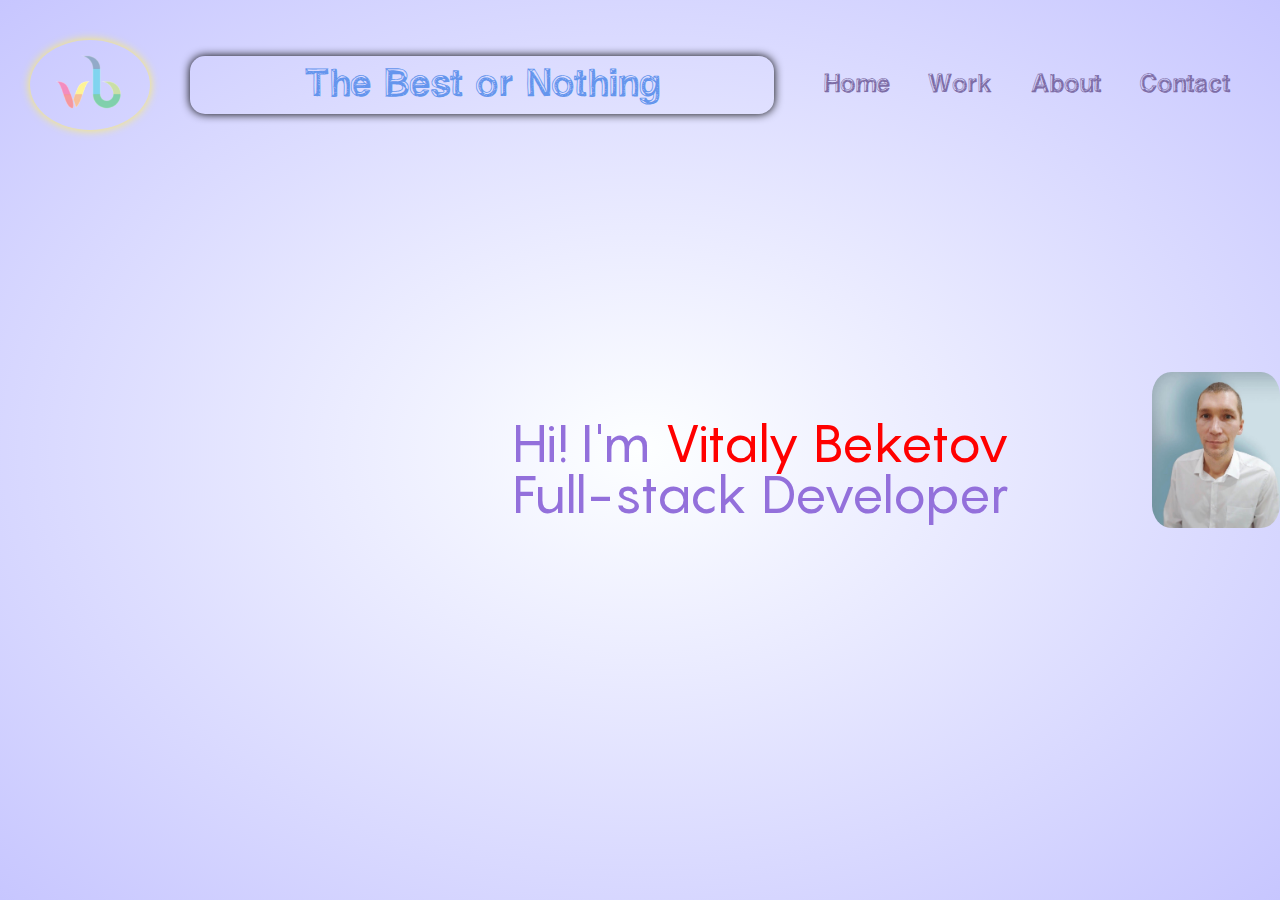
==== commit 263d11b3: "fix line with text and photo in Home for mobile version" ====
--- a/index.html
+++ b/index.html
@@ -40,7 +40,9 @@
                 <h2 class="h2" id="h2">Full-stack Developer</h2>
             </div>
 
-            <img class="about-photo" src="img/Photo.jpg">
+            <div  class="main-photo">
+                <img class="about-photo" src="img/Photo.jpg">
+            </div>
 
 
         </section>
--- a/css/style.css
+++ b/css/style.css
@@ -294,28 +294,42 @@
   z-index: 1;
 }
 body .content .screen-home {
-  padding: 300px 0px 0px 0px;
+  display: -webkit-box;
+  display: -ms-flexbox;
+  display: flex;
+  -webkit-box-pack: justify;
+      -ms-flex-pack: justify;
+          justify-content: space-between;
+  -webkit-box-align: center;
+      -ms-flex-align: center;
+          align-items: center;
+  padding: 0 0 0 0;
   font-size: 4vw;
   color: MediumPurple;
   position: relative;
 }
 body .content .screen-home .main-home {
   display: inline-block;
-  position: absolute;
-  left: 30%;
-  top: 32.3%;
-  margin: 5%;
+  position: relative;
+  max-height: 19%;
+  left: 40%;
+  top: 0%;
+  margin: 3vw 0 0 0;
 }
 body .content .screen-home .main-home .h2-span {
   color: Red;
   font-size: 4vw;
 }
-body .content .screen-home .about-photo {
+body .content .screen-home .main-photo {
   max-width: 10%;
+  max-height: 19%;
+}
+body .content .screen-home .main-photo .about-photo {
+  max-width: 100%;
   height: auto;
   border-radius: 15%;
   float: right;
-  margin: 3% 5% 0px 0px;
+  margin: 0 0 0 0;
 }
 body .content .screen-work {
   padding: 400px 0px 0px 0px;
@@ -532,7 +546,7 @@
   left: 33%;
   top: 30%;
   width: 34vw;
-  height: 20vw;
+  height: 25vw;
   text-align: center;
   border: 5px solid #0000cc;
   position: fixed;
@@ -549,7 +563,7 @@
   -webkit-box-pack: justify;
       -ms-flex-pack: justify;
           justify-content: space-between;
-  margin: 0 0 2vw 0;
+  margin: 0 0 3vw 0;
 }
 body .content .main-contact .get-in-touch .get-in-touch-detail .form-popup .call-back-form .form-popup_line1 h2 {
   color: #9f51e7;
@@ -576,7 +590,7 @@
   -webkit-box-pack: justify;
       -ms-flex-pack: justify;
           justify-content: space-between;
-  margin: 0 0 1vw 0;
+  margin: 0 0 3vw 0;
 }
 body .content .main-contact .get-in-touch .get-in-touch-detail .form-popup .call-back-form .form-popup_line3 .call_back_form-contact-form-name {
   background-color: ghostwhite;
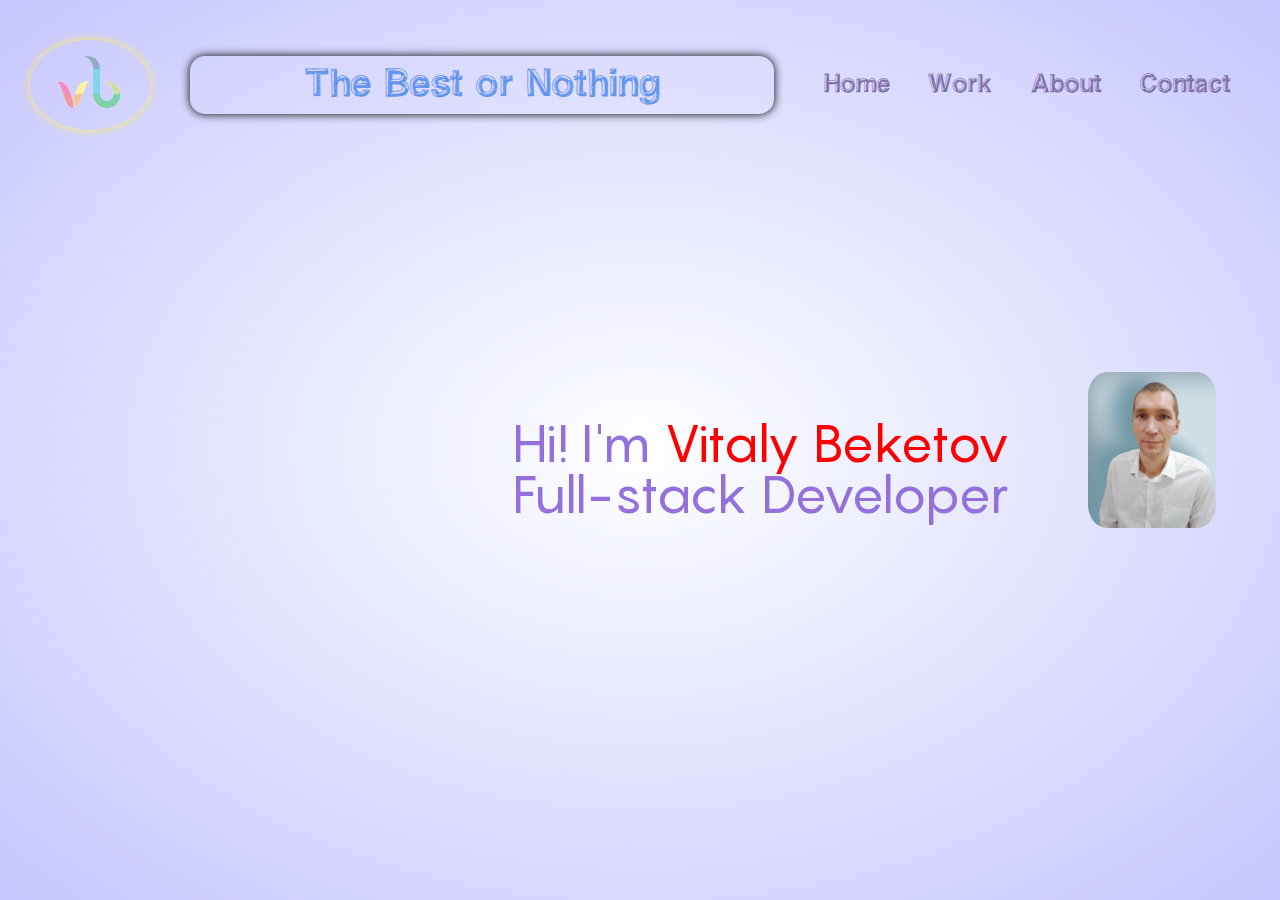
==== commit 5e22fc7d: "Partly fix errors and warnings - w3c validator" ====
--- a/index.html
+++ b/index.html
@@ -36,12 +36,12 @@
         <section id="home" class="screen screen-home">
 
             <div class="main-home">
-                <h2 class="h2" id="h2">Hi! I'm <span class="h2-span">Vitaly Beketov</span></h2>
-                <h2 class="h2" id="h2">Full-stack Developer</h2>
+                <h2 class="h2">Hi! I'm <span class="h2-span">Vitaly Beketov</span></h2>
+                <h2 class="h2">Full-stack Developer</h2>
             </div>
 
             <div  class="main-photo">
-                <img class="about-photo" src="img/Photo.jpg">
+                <img class="about-photo" src="img/Photo.jpg" alt="Logotype">
             </div>
 
 
@@ -143,9 +143,9 @@
 
                         <div class="get-in-touch-logo">
                             <button class="button-get-in-touch-logo-location" >
-                                <div class="link-location" onclick="go('https://www.google.ru/maps/place/@55.669581,37.7855223,17z/data=!3m1!4b1!4m5!3m4!1s0x46b54a5a738fa419:0x7c347d506b52311f!8m2!3d55.7539303!4d37.620795'); return false;">
+                                <span class="link-location" onclick="go('https://www.google.ru/maps/place/@55.669581,37.7855223,17z/data=!3m1!4b1!4m5!3m4!1s0x46b54a5a738fa419:0x7c347d506b52311f!8m2!3d55.7539303!4d37.620795'); return false;">
                                     <img id="logo-location" class="get-in-touch-logo-location" src="img/logo-location.png" alt="Logotype">
-                                </div>
+                                </span>
                             </button>
                         </div>
                         <div class="get-in-touch-text">
@@ -240,8 +240,8 @@
                     </div>
 
                     <div class="get-in-touch-detail">
-                        <div class="get-in-touch-logo">
-                            <button class="button-get-in-touch-logo-email"><a href="mailto:someone@yoursite.com"><img id="logo-mail" class="get-in-touch-logo-email" src="img/logo-email.png" alt="Logotype"></a></button>
+                        <div class="get-in-touch-logo">                            
+                            <a href="mailto:someone@yoursite.com" class="button-get-in-touch-logo-email"><img id="logo-mail" class="get-in-touch-logo-email" src="img/logo-email.png" alt="Logotype"></a>
                         </div>
                         <div class="get-in-touch-text">
                             <h3 class="get-in-touch-email">w.182@mail.ru</h3>
@@ -263,8 +263,7 @@
                             name="emailaddress" value="">
                     </div>
                     <div>
-                        <textarea class="contact-form-message" placeholder="Message for me" tabindex="3" name="message"
-                            type="text"></textarea>
+                        <textarea class="contact-form-message" placeholder="Message for me" tabindex="3" name="message"></textarea>
                     </div>
                     <div>
                         <button id="Send_message" class="contact-form-send-button" tabindex="4" type="submit">Send
@@ -289,7 +288,7 @@
     <footer></footer>
 
     <script src="js/portfolio.js"></script>
-    <script type="text/javascript" src="js/sphere.js"></script>
+    <script src="js/sphere.js"></script>
     <script>
         taga = [{ h: "#", t: "HTML" }, { h: "#", t: "CSS" }, { h: "#", t: "Javascript" }, { h: "#", t: "Git" }, { h: "#", t: "SQL" },
         { h: "#", t: "REST" }, { h: "#", t: "Django" }, { h: "#", t: "Python" }, { h: "#", t: "NLP" }, { h: "#", t: "Machine Learning" },
--- a/css/style.css
+++ b/css/style.css
@@ -329,7 +329,7 @@
   height: auto;
   border-radius: 15%;
   float: right;
-  margin: 0 0 0 0;
+  margin: 0 5vw 0 0;
 }
 body .content .screen-work {
   padding: 400px 0px 0px 0px;
@@ -484,6 +484,12 @@
   transition: all 1s ease;
   position: relative;
 }
+@media (max-width: 992px) {
+  body .content .main-contact .get-in-touch .get-in-touch-detail .button-get-in-touch-logo-location {
+    -webkit-transform: scale(1.5);
+    transform: scale(1.5);
+  }
+}
 body .content .main-contact .get-in-touch .get-in-touch-detail .button-get-in-touch-logo-location:hover {
   border-radius: 30px 30px 30px 30px;
   -webkit-filter: invert(100%);
@@ -511,6 +517,12 @@
   -webkit-transition: all 1s ease;
   transition: all 1s ease;
   position: relative;
+}
+@media (max-width: 992px) {
+  body .content .main-contact .get-in-touch .get-in-touch-detail .button-get-in-touch-logo-phone {
+    -webkit-transform: scale(1.5);
+    transform: scale(1.5);
+  }
 }
 body .content .main-contact .get-in-touch .get-in-touch-detail .button-get-in-touch-logo-phone:hover {
   border-radius: 30px 30px 30px 30px;
@@ -686,6 +698,12 @@
   -webkit-transition: all 1s ease;
   transition: all 1s ease;
 }
+@media (max-width: 992px) {
+  body .content .main-contact .get-in-touch .get-in-touch-detail .button-get-in-touch-logo-email {
+    -webkit-transform: scale(1.5);
+    transform: scale(1.5);
+  }
+}
 body .content .main-contact .get-in-touch .get-in-touch-detail .button-get-in-touch-logo-email:hover {
   border-radius: 30px 30px 30px 30px;
   -webkit-filter: invert(100%);
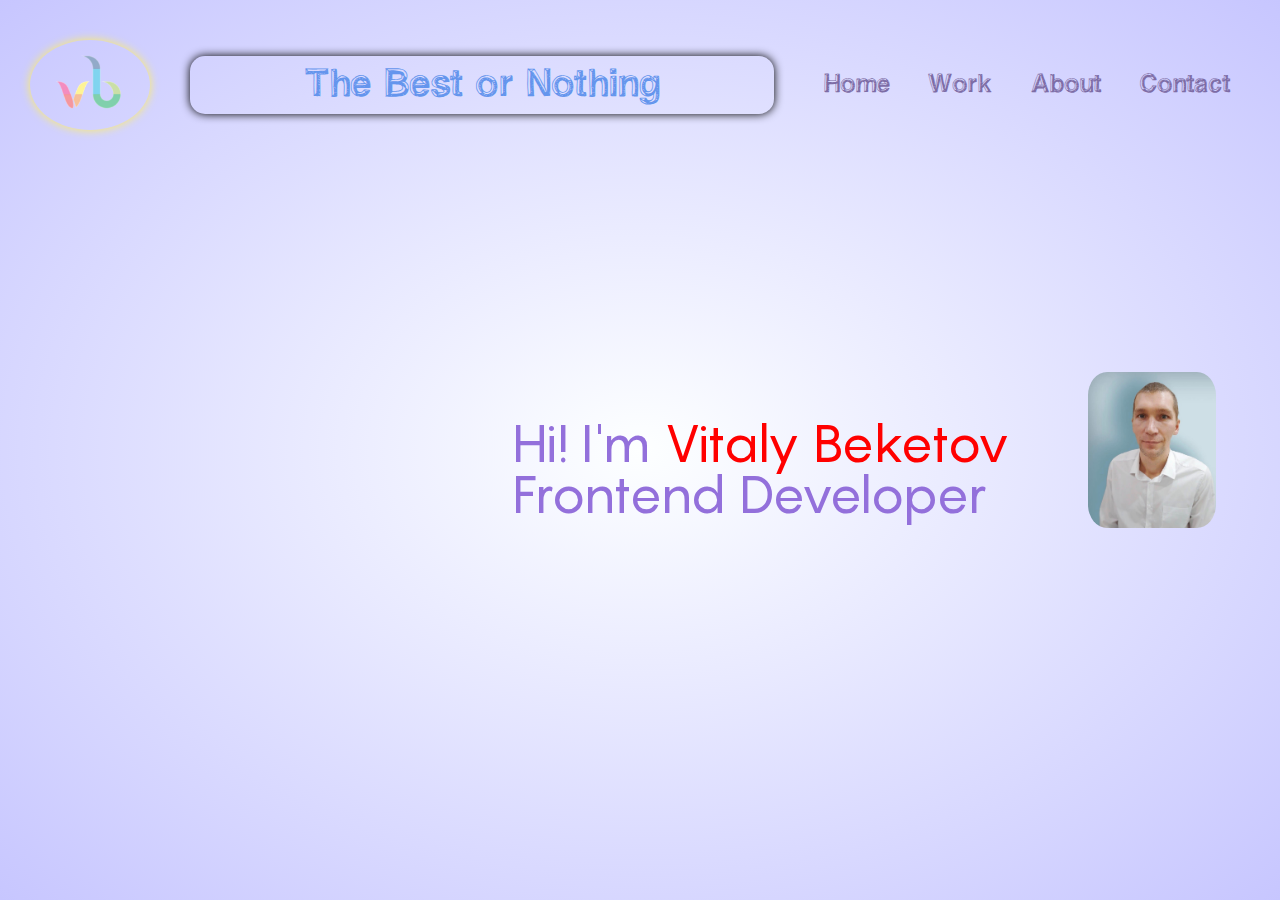
==== commit 4f3bbf8e: "minor changes" ====
--- a/index.html
+++ b/index.html
@@ -5,6 +5,7 @@
     <meta charset="UTF-8">
     <meta http-equiv="X-UA-Compatible" content="IE=edge">
     <meta name="viewport" content="width=device-width, initial-scale=1.0">
+    <link rel="shortcut icon" href="img/favicon.ico">
     <link rel="stylesheet" href="css/style.css">
     <title>Portfolio</title>
 
@@ -37,7 +38,7 @@
 
             <div class="main-home">
                 <h2 class="h2">Hi! I'm <span class="h2-span">Vitaly Beketov</span></h2>
-                <h2 class="h2">Full-stack Developer</h2>
+                <h2 class="h2">Frontend Developer</h2>
             </div>
 
             <div  class="main-photo">
@@ -163,7 +164,7 @@
 
                                 <div class="form-popup_line1">
                                     <h2>Order callback</h2>
-                                    <button type="button" class="btn-cancel" onclick="closeForm()"><img id="logo-close" class="get-in-touch-logo-phone-close-form" src="img/logo-close.png" alt="Logotype"></button>
+                                    <button type="button" class="btn-cancel" onclick="closeForm()"><img id="logo-close" class="get-in-touch-logo-phone-close-form" src="img/close.svg" alt="Logotype"></button>
                                 </div>
                                 
                                 <div class="form-popup_line2">
--- a/css/style.css
+++ b/css/style.css
@@ -213,14 +213,14 @@
   -webkit-box-shadow: 0 0 10px #ffef61;
           box-shadow: 0 0 10px #ffef61;
   border-radius: 50%;
-  -webkit-transition: 1s;
-  transition: 1s;
+  -webkit-transition: all 1s ease;
+  transition: all 1s ease;
 }
 body .main-header .main-header--logolink:hover {
   -webkit-box-shadow: 0 0 50px #ffef61;
           box-shadow: 0 0 50px #ffef61;
-  -webkit-transition: 1s;
-  transition: 1s;
+  -webkit-transition: all 1s ease;
+  transition: all 1s ease;
 }
 body .main-header .header-h1 {
   font-family: "Conv_Influence";
@@ -243,13 +243,13 @@
           box-shadow: 0 0 10px #000;
 }
 body .main-header .header-h1 h1:hover {
-  border-radius: 100%;
-  -webkit-transition: 2s;
-  transition: 2s;
+  border-radius: 50%;
+  -webkit-transition: all 2s ease;
+  transition: all 2s ease;
 }
 body .main-header .header-h1 h1:not(:hover) {
-  -webkit-transition: 2s;
-  transition: 2s;
+  -webkit-transition: all 2s ease;
+  transition: all 2s ease;
 }
 body .main-header .main-nav {
   font-family: "Conv_Influence";
@@ -356,7 +356,9 @@
   vertical-align: top;
 }
 body .content .screen-work .inthis .dropdown:hover .dropdown-content {
-  display: block;
+  opacity: 1;
+  -webkit-transition: all 1s ease;
+  transition: all 1s ease;
 }
 body .content .screen-work .inthis .dropdown:hover .dropbtn {
   background-color: #CC99FE;
@@ -376,16 +378,18 @@
   width: 80%;
   height: 10%;
   border: 3px solid Black;
-  border-radius: 30px 30px 30px 30px;
-  position: relative;
+  border-radius: 30px;
+  position: relative;
+  -webkit-transition: all 1s ease;
+  transition: all 1s ease;
 }
 body .content .screen-work .inthis .dropdown .dropdown-content {
-  display: none;
+  opacity: 0;
   background-color: Ivory;
   -webkit-box-shadow: 0px 8px 16px 0px black, inset 0px 1px 1px 0px black;
           box-shadow: 0px 8px 16px 0px black, inset 0px 1px 1px 0px black;
   border: 2px solid Black;
-  border-radius: 10px 10px 10px 10px;
+  border-radius: 10px;
   width: 50%;
   height: 25%;
   overflow: auto;
@@ -393,6 +397,8 @@
   position: absolute;
   top: 10%;
   left: 25%;
+  -webkit-transition: all 1s ease;
+  transition: all 1s ease;
 }
 body .content .screen-work .inthis .dropdown .dropdown-content a {
   color: black;
@@ -408,10 +414,14 @@
           justify-content: center;
   font-size: 1vw;
   height: 33%;
+  -webkit-transition: all 1s ease;
+  transition: all 1s ease;
 }
 body .content .screen-work .inthis .dropdown .dropdown-content a:hover {
   background-color: NavajoWhite;
-  border-radius: 10px 10px 10px 10px;
+  border-radius: 10px;
+  -webkit-transition: all 1s ease;
+  transition: all 1s ease;
 }
 body .content .sptag {
   margin: 7% 0% 0% 20%;
@@ -463,7 +473,7 @@
   -ms-flex-pack: distribute;
       justify-content: space-around;
   max-width: 1wv;
-  width: 10%;
+  width: 15%;
   position: relative;
 }
 body .content .main-contact .get-in-touch .get-in-touch-detail .get-in-touch-text {
@@ -478,8 +488,9 @@
 }
 body .content .main-contact .get-in-touch .get-in-touch-detail .button-get-in-touch-logo-location {
   background-color: transparent;
+  padding: 10%;
   margin: 0 0 0 0;
-  width: 100%;
+  width: 120%;
   -webkit-transition: all 1s ease;
   transition: all 1s ease;
   position: relative;
@@ -491,15 +502,15 @@
   }
 }
 body .content .main-contact .get-in-touch .get-in-touch-detail .button-get-in-touch-logo-location:hover {
-  border-radius: 30px 30px 30px 30px;
+  border-radius: 50%;
   -webkit-filter: invert(100%);
           filter: invert(100%);
-  background-color: green;
+  background-color: yellow;
   mix-blend-mode: hue;
   -webkit-transform: scale(1.5);
   transform: scale(1.5);
-  -webkit-transition: all 0.5s ease;
-  transition: all 0.5s ease;
+  -webkit-transition: all 1s ease;
+  transition: all 1s ease;
 }
 body .content .main-contact .get-in-touch .get-in-touch-detail .button-get-in-touch-logo-location .get-in-touch-logo-location {
   vertical-align: middle;
@@ -512,8 +523,9 @@
 }
 body .content .main-contact .get-in-touch .get-in-touch-detail .button-get-in-touch-logo-phone {
   background-color: transparent;
+  padding: 10%;
   margin: 0vw 0 0 0vw;
-  width: 100%;
+  width: 120%;
   -webkit-transition: all 1s ease;
   transition: all 1s ease;
   position: relative;
@@ -525,15 +537,15 @@
   }
 }
 body .content .main-contact .get-in-touch .get-in-touch-detail .button-get-in-touch-logo-phone:hover {
-  border-radius: 30px 30px 30px 30px;
+  border-radius: 50%;
   -webkit-filter: invert(100%);
           filter: invert(100%);
-  background-color: green;
+  background-color: yellow;
   mix-blend-mode: hue;
   -webkit-transform: scale(1.5);
   transform: scale(1.5);
-  -webkit-transition: all 0.5s ease;
-  transition: all 0.5s ease;
+  -webkit-transition: all 1s ease;
+  transition: all 1s ease;
 }
 body .content .main-contact .get-in-touch .get-in-touch-detail .button-get-in-touch-logo-phone .get-in-touch-logo-phone {
   vertical-align: middle;
@@ -542,6 +554,11 @@
 }
 body .content .main-contact .get-in-touch .get-in-touch-detail .form-popup {
   display: none;
+  opacity: 0;
+  -webkit-transform: scale(0);
+          transform: scale(0);
+  -webkit-transition: 1s ease opacity, 1s ease transform;
+  transition: 1s ease opacity, 1s ease transform;
   position: fixed;
   bottom: 0;
   right: 15px;
@@ -555,14 +572,12 @@
   z-index: 99999;
 }
 body .content .main-contact .get-in-touch .get-in-touch-detail .form-popup .call-back-form {
-  left: 33%;
-  top: 30%;
   width: 34vw;
   height: 25vw;
   text-align: center;
   border: 5px solid #0000cc;
   position: fixed;
-  top: 33%;
+  top: 32%;
   left: 33%;
   border-radius: 1vw;
   padding: 2vw;
@@ -693,8 +708,9 @@
 }
 body .content .main-contact .get-in-touch .get-in-touch-detail .button-get-in-touch-logo-email {
   background-color: transparent;
+  padding: 10%;
   margin: 0.2vw 0 0 0vw;
-  width: 100%;
+  width: 120%;
   -webkit-transition: all 1s ease;
   transition: all 1s ease;
 }
@@ -705,15 +721,15 @@
   }
 }
 body .content .main-contact .get-in-touch .get-in-touch-detail .button-get-in-touch-logo-email:hover {
-  border-radius: 30px 30px 30px 30px;
+  border-radius: 50%;
   -webkit-filter: invert(100%);
           filter: invert(100%);
-  background-color: green;
+  background-color: yellow;
   mix-blend-mode: hue;
   -webkit-transform: scale(1.5);
   transform: scale(1.5);
-  -webkit-transition: all 0.5s ease;
-  transition: all 0.5s ease;
+  -webkit-transition: all 1s ease;
+  transition: all 1s ease;
 }
 body .content .main-contact .get-in-touch .get-in-touch-detail .button-get-in-touch-logo-email .get-in-touch-logo-email {
   vertical-align: middle;
@@ -786,85 +802,26 @@
   width: 70%;
   -webkit-box-shadow: 0 0 1px #000;
           box-shadow: 0 0 1px #000;
-  -webkit-transition: 2s;
-  transition: 2s;
+  -webkit-transition: all 1s ease;
+  transition: all 1s ease;
 }
 body .content .main-contact .contact-form .contact-form-send-button:hover {
   padding: 5% 0 5% 0;
   color: #ffff00;
-  -webkit-transition: 0.5s;
-  transition: 0.5s;
+  -webkit-transition: all 1s ease;
+  transition: all 1s ease;
+}
+body .content .main-contact .contact-form .contact-form-send-button:hover:before {
+  content: "<= ";
+  font-size: 1.5vw;
+  -webkit-transition: all 1s ease;
+  transition: all 1s ease;
 }
 body .content .main-contact .contact-form .contact-form-send-button:hover:after {
   content: " =>";
   font-size: 1.5vw;
-  -webkit-transition: 0.5s;
-  transition: 0.5s;
-}
-body .content .main-contact .contact-form .contact-form-send-button:active {
-  font-size: 1.6vw;
-  color: white;
-}
-body .content .main-contact .contact-form .contact-form-name {
-  background-color: transparent;
-  -webkit-box-shadow: 0 0 1px #000;
-          box-shadow: 0 0 1px #000;
-  margin: 0 0 5% 0;
-  font-size: 1.5vw;
-  width: 100%;
-  padding: 3%;
-}
-body .content .main-contact .contact-form .contact-form-name:focus {
-  -webkit-box-shadow: 0 0 10px rgba(0, 0, 0, 0.8);
-          box-shadow: 0 0 10px rgba(0, 0, 0, 0.8);
-}
-body .content .main-contact .contact-form .contact-form-email {
-  background-color: transparent;
-  -webkit-box-shadow: 0 0 1px #000;
-          box-shadow: 0 0 1px #000;
-  margin: 0 0 5% 0;
-  font-size: 1.5vw;
-  width: 100%;
-  padding: 3%;
-}
-body .content .main-contact .contact-form .contact-form-email:focus {
-  -webkit-box-shadow: 0 0 10px rgba(0, 0, 0, 0.8);
-          box-shadow: 0 0 10px rgba(0, 0, 0, 0.8);
-}
-body .content .main-contact .contact-form .contact-form-message {
-  background-color: transparent;
-  -webkit-box-shadow: 0 0 1px #000;
-          box-shadow: 0 0 1px #000;
-  margin: 0 0 5% 0;
-  font-size: 1.5vw;
-  width: 100%;
-  padding: 3% 3% 15% 3%;
-}
-body .content .main-contact .contact-form .contact-form-message:focus {
-  -webkit-box-shadow: 0 0 10px rgba(0, 0, 0, 0.8);
-          box-shadow: 0 0 10px rgba(0, 0, 0, 0.8);
-}
-body .content .main-contact .contact-form .contact-form-send-button {
-  padding: 5% 0 5% 0;
-  background-color: rgba(0, 153, 255, 0.164);
-  font-size: 1.5vw;
-  width: 70%;
-  -webkit-box-shadow: 0 0 1px #000;
-          box-shadow: 0 0 1px #000;
-  -webkit-transition: 2s;
-  transition: 2s;
-}
-body .content .main-contact .contact-form .contact-form-send-button:hover {
-  padding: 5% 0 5% 0;
-  color: #ffff00;
-  -webkit-transition: 0.5s;
-  transition: 0.5s;
-}
-body .content .main-contact .contact-form .contact-form-send-button:hover:after {
-  content: " =>";
-  font-size: 1.5vw;
-  -webkit-transition: 0.5s;
-  transition: 0.5s;
+  -webkit-transition: all 1s ease;
+  transition: all 1s ease;
 }
 body .content .main-contact .contact-form .contact-form-send-button:active {
   font-size: 1.6vw;
